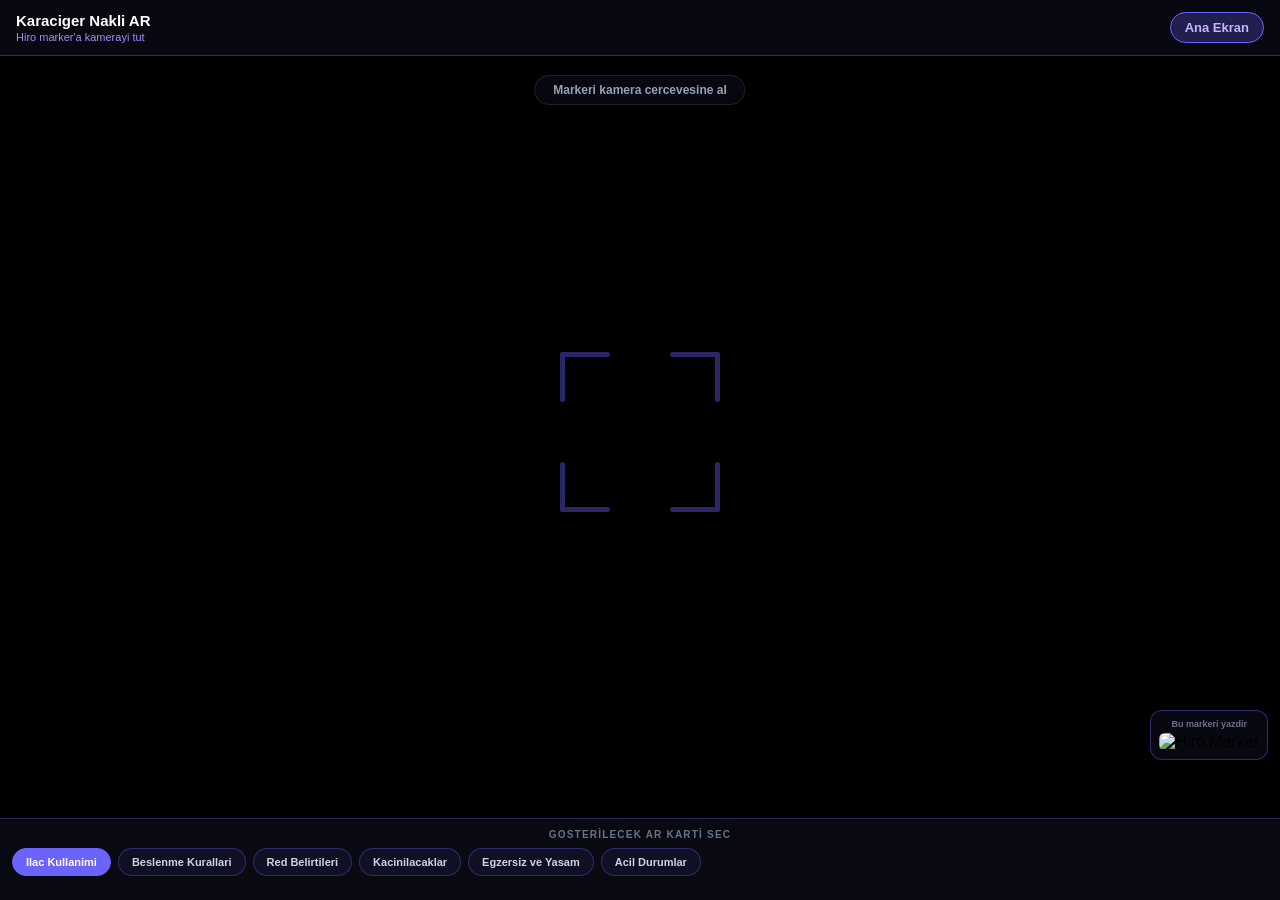
==== ar.html @ 5f437456 "AR: iOS renderer fix, trackingMethod:best" ====
<!DOCTYPE html>
<html lang="tr">
<head>
  <meta charset="UTF-8"/>
  <meta name="viewport" content="width=device-width, initial-scale=1"/>
  <title>LiveCare AR - Karaciger Nakli</title>
  <script src="https://aframe.io/releases/1.3.0/aframe.min.js"></script>
  <script src="https://raw.githack.com/AR-js-org/AR.js/3.4.5/aframe/build/aframe-ar.js"></script>
  <style>
    *{margin:0;padding:0;box-sizing:border-box;}
    body{overflow:hidden;font-family:'Segoe UI',sans-serif;background:#000;}
    #top-bar{position:fixed;top:0;left:0;width:100%;z-index:999;background:rgba(10,10,20,0.88);backdrop-filter:blur(10px);padding:12px 16px;display:flex;align-items:center;justify-content:space-between;border-bottom:1px solid rgba(108,99,255,0.4);}
    .top-title{color:#fff;font-size:15px;font-weight:800;}
    .top-sub{color:#a78bfa;font-size:11px;margin-top:2px;}
    #back-btn{background:rgba(108,99,255,0.25);border:1px solid #6c63ff;color:#c4b5fd;padding:7px 14px;border-radius:99px;font-size:13px;font-weight:700;cursor:pointer;text-decoration:none;}
    #card-bar{position:fixed;bottom:0;left:0;width:100%;z-index:999;background:rgba(10,10,20,0.92);backdrop-filter:blur(10px);border-top:1px solid rgba(108,99,255,0.3);padding:10px 12px 22px;}
    #card-bar-title{color:#64748b;font-size:10px;font-weight:800;text-transform:uppercase;letter-spacing:1.2px;text-align:center;margin-bottom:8px;}
    #card-btns{display:flex;gap:7px;overflow-x:auto;padding-bottom:2px;}
    #card-btns::-webkit-scrollbar{display:none;}
    .cbt{flex-shrink:0;padding:7px 13px;border-radius:99px;border:1.5px solid rgba(108,99,255,0.35);background:rgba(108,99,255,0.08);color:#cbd5e1;font-size:11px;font-weight:700;cursor:pointer;white-space:nowrap;transition:all 0.18s;}
    .cbt.active{background:#6c63ff;border-color:#6c63ff;color:#fff;}
    #crosshair{position:fixed;top:50%;left:50%;transform:translate(-50%,-60%);z-index:10;pointer-events:none;opacity:0.4;}
    #found-badge{position:fixed;top:75px;left:50%;transform:translateX(-50%);background:linear-gradient(135deg,#22c55e,#16a34a);color:#fff;padding:7px 20px;border-radius:99px;font-size:13px;font-weight:800;z-index:1000;display:none;box-shadow:0 4px 20px rgba(34,197,94,0.4);}
    #hint-text{position:fixed;top:75px;left:50%;transform:translateX(-50%);background:rgba(10,10,20,0.75);color:#94a3b8;padding:7px 18px;border-radius:99px;font-size:12px;font-weight:600;z-index:10;white-space:nowrap;border:1px solid rgba(255,255,255,0.1);}
    #marker-ref{position:fixed;bottom:140px;right:12px;z-index:999;background:rgba(10,10,20,0.85);border:1px solid rgba(108,99,255,0.4);border-radius:12px;padding:8px;text-align:center;}
    #marker-ref p{color:#64748b;font-size:9px;margin-bottom:4px;font-weight:700;}
    #marker-ref img{width:70px;height:70px;border-radius:6px;}
  </style>
</head>
<body>

<div id="top-bar">
  <div>
    <div class="top-title">Karaciger Nakli AR</div>
    <div class="top-sub">Hiro marker'a kamerayi tut</div>
  </div>
  <a href="index.html" id="back-btn">Ana Ekran</a>
</div>

<div id="found-badge">Marker Algilandi!</div>
<div id="hint-text">Markeri kamera cercevesine al</div>

<svg id="crosshair" width="180" height="180" viewBox="0 0 180 180">
  <rect x="10" y="10" width="50" height="5" rx="2.5" fill="#6c63ff"/>
  <rect x="10" y="10" width="5"  height="50" rx="2.5" fill="#6c63ff"/>
  <rect x="120" y="10" width="50" height="5" rx="2.5" fill="#6c63ff"/>
  <rect x="165" y="10" width="5"  height="50" rx="2.5" fill="#6c63ff"/>
  <rect x="10"  y="165" width="50" height="5" rx="2.5" fill="#6c63ff"/>
  <rect x="10"  y="120" width="5" height="50" rx="2.5" fill="#6c63ff"/>
  <rect x="120" y="165" width="50" height="5" rx="2.5" fill="#6c63ff"/>
  <rect x="165" y="120" width="5" height="50" rx="2.5" fill="#6c63ff"/>
</svg>

<!-- Marker referans gorseli -->
<div id="marker-ref">
  <p>Bu markeri yazdir</p>
  <img src="https://ar-js-org.github.io/AR.js/data/images/hiro.png" alt="Hiro Marker"/>
</div>

<div id="card-bar">
  <div id="card-bar-title">Gosterilecek AR karti sec</div>
  <div id="card-btns">
    <button class="cbt active" onclick="setCard(0)">Ilac Kullanimi</button>
    <button class="cbt"        onclick="setCard(1)">Beslenme Kurallari</button>
    <button class="cbt"        onclick="setCard(2)">Red Belirtileri</button>
    <button class="cbt"        onclick="setCard(3)">Kacinilacaklar</button>
    <button class="cbt"        onclick="setCard(4)">Egzersiz ve Yasam</button>
    <button class="cbt"        onclick="setCard(5)">Acil Durumlar</button>
  </div>
</div>

<a-scene
  embedded
  arjs="sourceType:webcam; debugUIEnabled:false; trackingMethod:best;"
  renderer="antialias:true; alpha:true;"
  vr-mode-ui="enabled:false"
  style="position:fixed;top:0;left:0;width:100%;height:100%;z-index:1;">

  <a-marker preset="hiro" id="hiroMarker">

    <a-plane id="bg" position="0 0.01 0" rotation="-90 0 0" width="3.4" height="2.2" color="#0a0a14" opacity="0.95" material="side:double"></a-plane>
    <a-plane id="hdr" position="0 0.02 0.75" rotation="-90 0 0" width="3.4" height="0.55" color="#6c63ff" opacity="1" material="side:double"></a-plane>

    <a-text id="t-title" value="ILAC KULLANIMI" position="0 0.1 0.75" rotation="-90 0 0" align="center" color="#ffffff" width="3.2" font="roboto"></a-text>
    <a-text id="t-l1" value="Immunsupresif ilaclarinizi her gun" position="0 0.1 0.28" rotation="-90 0 0" align="center" color="#e2e8f0" width="3" font="roboto"></a-text>
    <a-text id="t-l2" value="AYNI SAATTE ve AKSATMADAN alin." position="0 0.1 0.02" rotation="-90 0 0" align="center" color="#fbbf24" width="3" font="roboto"></a-text>
    <a-text id="t-l3" value="Takrolimus, Siklosporin, Mikofenolat:" position="0 0.1 -0.26" rotation="-90 0 0" align="center" color="#94a3b8" width="3" font="roboto"></a-text>
    <a-text id="t-l4" value="Atlanan doz organ reddine yol acar!" position="0 0.1 -0.52" rotation="-90 0 0" align="center" color="#a78bfa" width="3" font="roboto"></a-text>

    <a-plane id="status-box" position="0 0.02 -0.87" rotation="-90 0 0" width="2.8" height="0.38" color="#ef4444" opacity="0.9" material="side:double"></a-plane>
    <a-text id="t-status" value="ONEM DERECESI: KRITIK" position="0 0.1 -0.87" rotation="-90 0 0" align="center" color="#ffffff" width="2.6" font="roboto"></a-text>

    <a-plane position="0 0 0.5" rotation="-90 0 0" width="3.6" height="2.4" color="#6c63ff" opacity="0.06" material="side:double">
      <a-animation attribute="opacity" from="0.02" to="0.16" dur="1300" repeat="indefinite" direction="alternate"></a-animation>
    </a-plane>

  </a-marker>
  <a-entity camera></a-entity>
</a-scene>

<script>
const cards=[
  {title:'ILAC KULLANIMI',l1:'Immunsupresif ilaclarinizi her gun',l2:'AYNI SAATTE ve AKSATMADAN alin.',l3:'Takrolimus, Siklosporin, Mikofenolat:',l4:'Atlanan doz organ reddine yol acar!',status:'ONEM DERECESI: KRITIK',sc:'#ef4444',hc:'#6c63ff',l2c:'#fbbf24'},
  {title:'BESLENME KURALLARI',l1:'Sebze, meyve, tam tahil, az yagly protein.',l2:'GREYFURT KESINLIKLE YASAK! (ilac etkilesimi)',l3:'Alkol, cig yumurta, pastorize edilmemis',l4:'sut urunleri tuketilmemeli.',status:'SAGLIKLI BESLENME ZORUNLU',sc:'#f59e0b',hc:'#f59e0b',l2c:'#f87171'},
  {title:'RED BELIRTILERI',l1:'Ates 38C+, sararma, karyn agrisi,',l2:'siddetli yorgunluk ve idrar kararması.',l3:'Bu belirtiler organ reddinin isareti!',l4:'HEMEN doktorunuzu arayin!',status:'ACIL: 0850 255 9999',sc:'#ef4444',hc:'#dc2626',l2c:'#f87171'},
  {title:'KESINLIKLE KACINILACAKLAR',l1:'ALKOL: Nakledilen karacigeri tahrip eder.',l2:'SIGARA: Bagisiklik sistemini cokertir.',l3:'GREYFURT, cig et ve pastorize edilmemis',l4:'urunler, izinsiz bitki cayi yasak.',status:'BU KURALLARI ASLA IHLAL ETME',sc:'#ef4444',hc:'#7f1d1d',l2c:'#fbbf24'},
  {title:'EGZERSIZ VE YASAM',l1:'Doktor onayli hafif yuruyus yapabilirsin.',l2:'Gunluk 20-30 dk yuruyus idealdir.',l3:'Agir kaldirma ve yorucu spordan kacin.',l4:'Duzensiz uyku bagisiklik sistemini zorlar.',status:'AKTIF VE DUZENLI YAS',sc:'#22c55e',hc:'#10b981',l2c:'#6ee7b7'},
  {title:'ACIL DURUMLAR',l1:'38C+ ates / ani sararma / nefes darligi',l2:'=> HEMEN 112 veya nakil merkezini ara!',l3:'Ameliyat bolgesinde sislik, kirmizilik,',l4:'ani kilo artisi 2kg+/2gun tehlike isareti.',status:'ACIL: 112 | 0850 255 9999',sc:'#ef4444',hc:'#7f1d1d',l2c:'#f87171'}
];
function setCard(idx){
  document.querySelectorAll('.cbt').forEach((b,i)=>b.classList.toggle('active',i===idx));
  const c=cards[idx];
  document.getElementById('t-title').setAttribute('value',c.title);
  document.getElementById('t-l1').setAttribute('value',c.l1);
  document.getElementById('t-l2').setAttribute('value',c.l2);
  document.getElementById('t-l2').setAttribute('color',c.l2c);
  document.getElementById('t-l3').setAttribute('value',c.l3);
  document.getElementById('t-l4').setAttribute('value',c.l4);
  document.getElementById('t-status').setAttribute('value',c.status);
  document.getElementById('status-box').setAttribute('color',c.sc);
  document.getElementById('hdr').setAttribute('color',c.hc);
}
const marker=document.getElementById('hiroMarker');
const badge=document.getElementById('found-badge');
const hint=document.getElementById('hint-text');
marker.addEventListener('markerFound',()=>{
  badge.style.display='block';hint.style.display='none';
  if(navigator.vibrate)navigator.vibrate([60,30,60]);
  setTimeout(()=>{badge.style.display='none';},2200);
});
marker.addEventListener('markerLost',()=>{hint.style.display='block';});
</script>
</body>
</html>
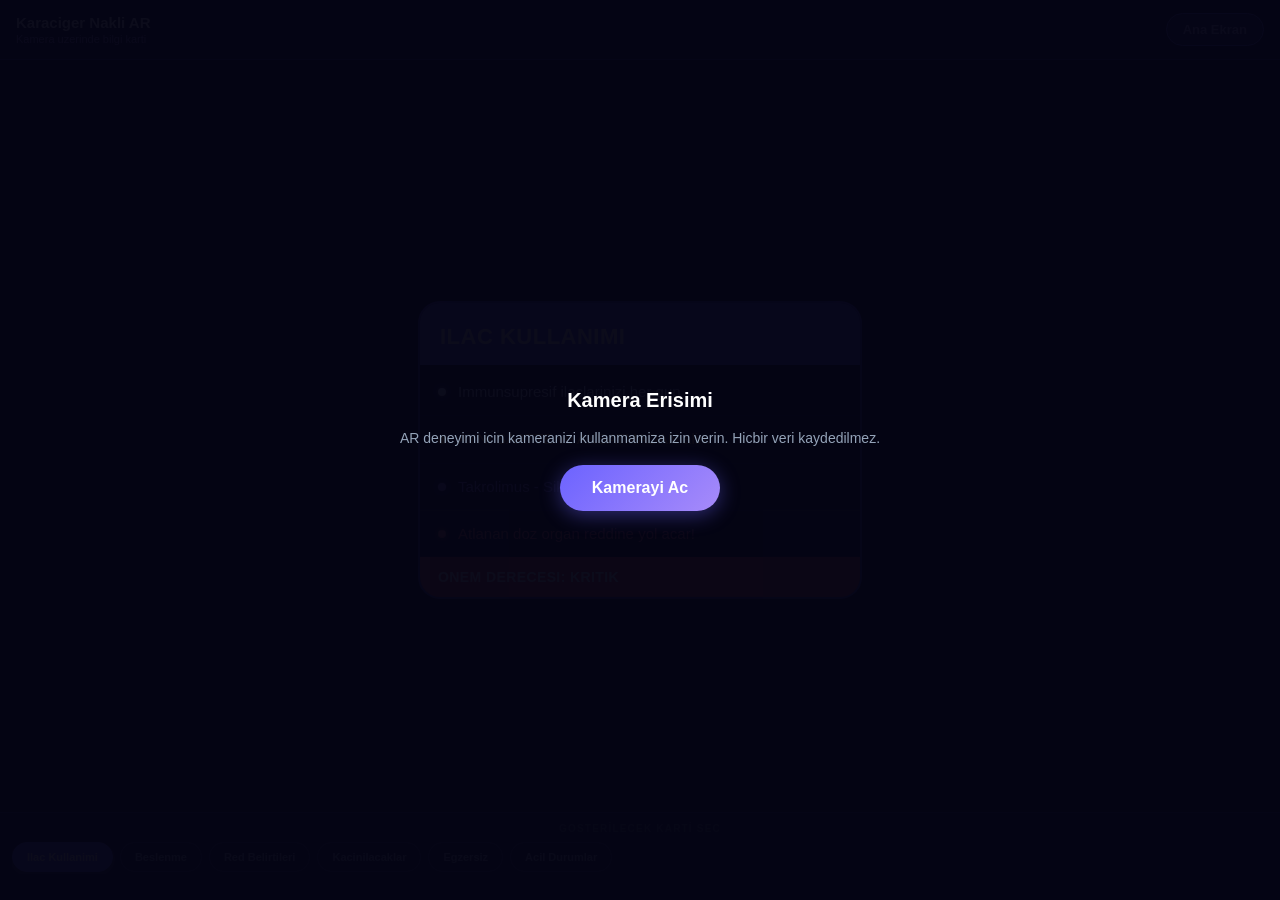
==== commit a0c8852a: "AR: A-Frame kaldirildi, kamera+HTML kart yaklasimi" ====
--- a/ar.html
+++ b/ar.html
@@ -2,133 +2,257 @@
 <html lang="tr">
 <head>
   <meta charset="UTF-8"/>
-  <meta name="viewport" content="width=device-width, initial-scale=1"/>
+  <meta name="viewport" content="width=device-width, initial-scale=1, user-scalable=no"/>
   <title>LiveCare AR - Karaciger Nakli</title>
-  <script src="https://aframe.io/releases/1.3.0/aframe.min.js"></script>
-  <script src="https://raw.githack.com/AR-js-org/AR.js/3.4.5/aframe/build/aframe-ar.js"></script>
   <style>
     *{margin:0;padding:0;box-sizing:border-box;}
-    body{overflow:hidden;font-family:'Segoe UI',sans-serif;background:#000;}
-    #top-bar{position:fixed;top:0;left:0;width:100%;z-index:999;background:rgba(10,10,20,0.88);backdrop-filter:blur(10px);padding:12px 16px;display:flex;align-items:center;justify-content:space-between;border-bottom:1px solid rgba(108,99,255,0.4);}
+    body{overflow:hidden;font-family:'Segoe UI',Arial,sans-serif;background:#000;height:100dvh;width:100vw;}
+
+    /* Kamera arka plan */
+    #video{position:fixed;top:0;left:0;width:100%;height:100%;object-fit:cover;z-index:0;}
+
+    /* Üst bar */
+    #top-bar{position:fixed;top:0;left:0;width:100%;z-index:99;background:rgba(5,5,20,0.82);backdrop-filter:blur(14px);padding:13px 16px;display:flex;align-items:center;justify-content:space-between;border-bottom:1px solid rgba(108,99,255,0.4);}
     .top-title{color:#fff;font-size:15px;font-weight:800;}
     .top-sub{color:#a78bfa;font-size:11px;margin-top:2px;}
-    #back-btn{background:rgba(108,99,255,0.25);border:1px solid #6c63ff;color:#c4b5fd;padding:7px 14px;border-radius:99px;font-size:13px;font-weight:700;cursor:pointer;text-decoration:none;}
-    #card-bar{position:fixed;bottom:0;left:0;width:100%;z-index:999;background:rgba(10,10,20,0.92);backdrop-filter:blur(10px);border-top:1px solid rgba(108,99,255,0.3);padding:10px 12px 22px;}
-    #card-bar-title{color:#64748b;font-size:10px;font-weight:800;text-transform:uppercase;letter-spacing:1.2px;text-align:center;margin-bottom:8px;}
+    #back-btn{background:rgba(108,99,255,0.28);border:1.5px solid #6c63ff;color:#c4b5fd;padding:8px 16px;border-radius:99px;font-size:13px;font-weight:700;cursor:pointer;text-decoration:none;}
+
+    /* Kart — orta ekranda yüzer */
+    #ar-card{
+      position:fixed;
+      top:50%;left:50%;
+      transform:translate(-50%,-50%);
+      z-index:10;
+      width:min(94vw,440px);
+      border-radius:20px;
+      overflow:hidden;
+      box-shadow:0 8px 48px rgba(0,0,0,0.7), 0 0 0 2px var(--hc,#6c63ff);
+      backdrop-filter:blur(2px);
+      animation:floatIn .35s cubic-bezier(.22,1,.36,1);
+    }
+    @keyframes floatIn{from{opacity:0;transform:translate(-50%,-46%)}to{opacity:1;transform:translate(-50%,-50%)}}
+
+    /* Header */
+    #card-header{
+      background:var(--hc,#6c63ff);
+      padding:18px 20px 16px;
+      position:relative;
+    }
+    #card-header::before{content:'';position:absolute;left:0;top:0;bottom:0;width:10px;background:rgba(255,255,255,0.22);}
+    #card-icon{font-size:28px;margin-bottom:4px;}
+    #card-title{color:#fff;font-size:22px;font-weight:900;letter-spacing:.5px;line-height:1.1;}
+
+    /* İçerik */
+    #card-body{background:rgba(7,7,26,0.97);padding:4px 0 0;}
+
+    .card-line{
+      display:flex;align-items:center;gap:12px;
+      padding:13px 18px;
+      border-bottom:1px solid rgba(255,255,255,0.05);
+    }
+    .card-line:last-child{border-bottom:none;}
+    .line-dot{width:8px;height:8px;border-radius:50%;flex-shrink:0;}
+    .line-text{font-size:15px;font-weight:500;line-height:1.35;}
+
+    /* Status banner */
+    #card-status{
+      background:var(--sc,#ef4444);
+      padding:12px 18px;
+      display:flex;align-items:center;gap:10px;
+    }
+    #card-status::before{content:'';width:10px;height:100%;position:absolute;left:0;background:rgba(255,255,255,0.2);}
+    #status-text{color:#fff;font-size:14px;font-weight:800;letter-spacing:.4px;}
+
+    /* Alt buton barı */
+    #card-bar{
+      position:fixed;bottom:0;left:0;width:100%;z-index:99;
+      background:rgba(5,5,20,0.92);backdrop-filter:blur(14px);
+      border-top:1px solid rgba(108,99,255,0.28);
+      padding:10px 12px 26px;
+    }
+    #card-bar-title{color:#475569;font-size:10px;font-weight:800;text-transform:uppercase;letter-spacing:1.2px;text-align:center;margin-bottom:8px;}
     #card-btns{display:flex;gap:7px;overflow-x:auto;padding-bottom:2px;}
     #card-btns::-webkit-scrollbar{display:none;}
-    .cbt{flex-shrink:0;padding:7px 13px;border-radius:99px;border:1.5px solid rgba(108,99,255,0.35);background:rgba(108,99,255,0.08);color:#cbd5e1;font-size:11px;font-weight:700;cursor:pointer;white-space:nowrap;transition:all 0.18s;}
-    .cbt.active{background:#6c63ff;border-color:#6c63ff;color:#fff;}
-    #crosshair{position:fixed;top:50%;left:50%;transform:translate(-50%,-60%);z-index:10;pointer-events:none;opacity:0.4;}
-    #found-badge{position:fixed;top:75px;left:50%;transform:translateX(-50%);background:linear-gradient(135deg,#22c55e,#16a34a);color:#fff;padding:7px 20px;border-radius:99px;font-size:13px;font-weight:800;z-index:1000;display:none;box-shadow:0 4px 20px rgba(34,197,94,0.4);}
-    #hint-text{position:fixed;top:75px;left:50%;transform:translateX(-50%);background:rgba(10,10,20,0.75);color:#94a3b8;padding:7px 18px;border-radius:99px;font-size:12px;font-weight:600;z-index:10;white-space:nowrap;border:1px solid rgba(255,255,255,0.1);}
-    #marker-ref{position:fixed;bottom:140px;right:12px;z-index:999;background:rgba(10,10,20,0.85);border:1px solid rgba(108,99,255,0.4);border-radius:12px;padding:8px;text-align:center;}
-    #marker-ref p{color:#64748b;font-size:9px;margin-bottom:4px;font-weight:700;}
-    #marker-ref img{width:70px;height:70px;border-radius:6px;}
+    .cbt{flex-shrink:0;padding:8px 14px;border-radius:99px;border:1.5px solid rgba(108,99,255,0.3);background:rgba(108,99,255,0.07);color:#94a3b8;font-size:11px;font-weight:700;cursor:pointer;white-space:nowrap;transition:all .18s;}
+    .cbt.active{background:#6c63ff;border-color:#6c63ff;color:#fff;box-shadow:0 2px 12px rgba(108,99,255,0.4);}
+
+    /* Kamera izin ekranı */
+    #cam-prompt{position:fixed;inset:0;z-index:200;background:rgba(5,5,20,0.97);display:flex;flex-direction:column;align-items:center;justify-content:center;gap:16px;padding:32px;}
+    #cam-prompt h2{color:#fff;font-size:20px;font-weight:800;text-align:center;}
+    #cam-prompt p{color:#94a3b8;font-size:14px;text-align:center;line-height:1.5;}
+    #cam-btn{background:linear-gradient(135deg,#6c63ff,#a78bfa);color:#fff;border:none;padding:14px 32px;border-radius:99px;font-size:16px;font-weight:800;cursor:pointer;box-shadow:0 4px 20px rgba(108,99,255,0.4);}
   </style>
 </head>
 <body>
 
+<video id="video" autoplay playsinline muted></video>
+
 <div id="top-bar">
   <div>
     <div class="top-title">Karaciger Nakli AR</div>
-    <div class="top-sub">Hiro marker'a kamerayi tut</div>
+    <div class="top-sub">Kamera uzerinde bilgi karti</div>
   </div>
   <a href="index.html" id="back-btn">Ana Ekran</a>
 </div>
 
-<div id="found-badge">Marker Algilandi!</div>
-<div id="hint-text">Markeri kamera cercevesine al</div>
-
-<svg id="crosshair" width="180" height="180" viewBox="0 0 180 180">
-  <rect x="10" y="10" width="50" height="5" rx="2.5" fill="#6c63ff"/>
-  <rect x="10" y="10" width="5"  height="50" rx="2.5" fill="#6c63ff"/>
-  <rect x="120" y="10" width="50" height="5" rx="2.5" fill="#6c63ff"/>
-  <rect x="165" y="10" width="5"  height="50" rx="2.5" fill="#6c63ff"/>
-  <rect x="10"  y="165" width="50" height="5" rx="2.5" fill="#6c63ff"/>
-  <rect x="10"  y="120" width="5" height="50" rx="2.5" fill="#6c63ff"/>
-  <rect x="120" y="165" width="50" height="5" rx="2.5" fill="#6c63ff"/>
-  <rect x="165" y="120" width="5" height="50" rx="2.5" fill="#6c63ff"/>
-</svg>
-
-<!-- Marker referans gorseli -->
-<div id="marker-ref">
-  <p>Bu markeri yazdir</p>
-  <img src="https://ar-js-org.github.io/AR.js/data/images/hiro.png" alt="Hiro Marker"/>
-</div>
-
+<!-- AR Bilgi Kartı -->
+<div id="ar-card">
+  <div id="card-header">
+    <div id="card-icon"></div>
+    <div id="card-title">ILAC KULLANIMI</div>
+  </div>
+  <div id="card-body">
+    <!-- JS ile doldurulacak -->
+  </div>
+  <div id="card-status" style="position:relative;">
+    <span id="status-text">ONEM DERECESI: KRITIK</span>
+  </div>
+</div>
+
+<!-- Alt buton barı -->
 <div id="card-bar">
-  <div id="card-bar-title">Gosterilecek AR karti sec</div>
+  <div id="card-bar-title">Gosterilecek karti sec</div>
   <div id="card-btns">
     <button class="cbt active" onclick="setCard(0)">Ilac Kullanimi</button>
-    <button class="cbt"        onclick="setCard(1)">Beslenme Kurallari</button>
+    <button class="cbt"        onclick="setCard(1)">Beslenme</button>
     <button class="cbt"        onclick="setCard(2)">Red Belirtileri</button>
     <button class="cbt"        onclick="setCard(3)">Kacinilacaklar</button>
-    <button class="cbt"        onclick="setCard(4)">Egzersiz ve Yasam</button>
+    <button class="cbt"        onclick="setCard(4)">Egzersiz</button>
     <button class="cbt"        onclick="setCard(5)">Acil Durumlar</button>
   </div>
 </div>
 
-<a-scene
-  embedded
-  arjs="sourceType:webcam; debugUIEnabled:false; trackingMethod:best;"
-  renderer="antialias:true; alpha:true;"
-  vr-mode-ui="enabled:false"
-  style="position:fixed;top:0;left:0;width:100%;height:100%;z-index:1;">
-
-  <a-marker preset="hiro" id="hiroMarker">
-
-    <a-plane id="bg" position="0 0.01 0" rotation="-90 0 0" width="3.4" height="2.2" color="#0a0a14" opacity="0.95" material="side:double"></a-plane>
-    <a-plane id="hdr" position="0 0.02 0.75" rotation="-90 0 0" width="3.4" height="0.55" color="#6c63ff" opacity="1" material="side:double"></a-plane>
-
-    <a-text id="t-title" value="ILAC KULLANIMI" position="0 0.1 0.75" rotation="-90 0 0" align="center" color="#ffffff" width="3.2" font="roboto"></a-text>
-    <a-text id="t-l1" value="Immunsupresif ilaclarinizi her gun" position="0 0.1 0.28" rotation="-90 0 0" align="center" color="#e2e8f0" width="3" font="roboto"></a-text>
-    <a-text id="t-l2" value="AYNI SAATTE ve AKSATMADAN alin." position="0 0.1 0.02" rotation="-90 0 0" align="center" color="#fbbf24" width="3" font="roboto"></a-text>
-    <a-text id="t-l3" value="Takrolimus, Siklosporin, Mikofenolat:" position="0 0.1 -0.26" rotation="-90 0 0" align="center" color="#94a3b8" width="3" font="roboto"></a-text>
-    <a-text id="t-l4" value="Atlanan doz organ reddine yol acar!" position="0 0.1 -0.52" rotation="-90 0 0" align="center" color="#a78bfa" width="3" font="roboto"></a-text>
-
-    <a-plane id="status-box" position="0 0.02 -0.87" rotation="-90 0 0" width="2.8" height="0.38" color="#ef4444" opacity="0.9" material="side:double"></a-plane>
-    <a-text id="t-status" value="ONEM DERECESI: KRITIK" position="0 0.1 -0.87" rotation="-90 0 0" align="center" color="#ffffff" width="2.6" font="roboto"></a-text>
-
-    <a-plane position="0 0 0.5" rotation="-90 0 0" width="3.6" height="2.4" color="#6c63ff" opacity="0.06" material="side:double">
-      <a-animation attribute="opacity" from="0.02" to="0.16" dur="1300" repeat="indefinite" direction="alternate"></a-animation>
-    </a-plane>
-
-  </a-marker>
-  <a-entity camera></a-entity>
-</a-scene>
+<!-- Kamera izin ekranı -->
+<div id="cam-prompt">
+  <h2>Kamera Erisimi</h2>
+  <p>AR deneyimi icin kameranizi kullanmamiza izin verin. Hicbir veri kaydedilmez.</p>
+  <button id="cam-btn" onclick="startCamera()">Kamerayi Ac</button>
+</div>
 
 <script>
-const cards=[
-  {title:'ILAC KULLANIMI',l1:'Immunsupresif ilaclarinizi her gun',l2:'AYNI SAATTE ve AKSATMADAN alin.',l3:'Takrolimus, Siklosporin, Mikofenolat:',l4:'Atlanan doz organ reddine yol acar!',status:'ONEM DERECESI: KRITIK',sc:'#ef4444',hc:'#6c63ff',l2c:'#fbbf24'},
-  {title:'BESLENME KURALLARI',l1:'Sebze, meyve, tam tahil, az yagly protein.',l2:'GREYFURT KESINLIKLE YASAK! (ilac etkilesimi)',l3:'Alkol, cig yumurta, pastorize edilmemis',l4:'sut urunleri tuketilmemeli.',status:'SAGLIKLI BESLENME ZORUNLU',sc:'#f59e0b',hc:'#f59e0b',l2c:'#f87171'},
-  {title:'RED BELIRTILERI',l1:'Ates 38C+, sararma, karyn agrisi,',l2:'siddetli yorgunluk ve idrar kararması.',l3:'Bu belirtiler organ reddinin isareti!',l4:'HEMEN doktorunuzu arayin!',status:'ACIL: 0850 255 9999',sc:'#ef4444',hc:'#dc2626',l2c:'#f87171'},
-  {title:'KESINLIKLE KACINILACAKLAR',l1:'ALKOL: Nakledilen karacigeri tahrip eder.',l2:'SIGARA: Bagisiklik sistemini cokertir.',l3:'GREYFURT, cig et ve pastorize edilmemis',l4:'urunler, izinsiz bitki cayi yasak.',status:'BU KURALLARI ASLA IHLAL ETME',sc:'#ef4444',hc:'#7f1d1d',l2c:'#fbbf24'},
-  {title:'EGZERSIZ VE YASAM',l1:'Doktor onayli hafif yuruyus yapabilirsin.',l2:'Gunluk 20-30 dk yuruyus idealdir.',l3:'Agir kaldirma ve yorucu spordan kacin.',l4:'Duzensiz uyku bagisiklik sistemini zorlar.',status:'AKTIF VE DUZENLI YAS',sc:'#22c55e',hc:'#10b981',l2c:'#6ee7b7'},
-  {title:'ACIL DURUMLAR',l1:'38C+ ates / ani sararma / nefes darligi',l2:'=> HEMEN 112 veya nakil merkezini ara!',l3:'Ameliyat bolgesinde sislik, kirmizilik,',l4:'ani kilo artisi 2kg+/2gun tehlike isareti.',status:'ACIL: 112 | 0850 255 9999',sc:'#ef4444',hc:'#7f1d1d',l2c:'#f87171'}
+const cards = [
+  {
+    title: 'ILAC KULLANIMI',
+    icon: '',
+    hc: '#6c63ff', sc: '#ef4444',
+    lines: [
+      {text: 'Immunsupresif ilaclarinizi her gun', color: '#e2e8f0'},
+      {text: 'AYNI SAATTE ve AKSATMADAN alin.', color: '#fbbf24'},
+      {text: 'Takrolimus - Siklosporin - Mikofenolat', color: '#a78bfa'},
+      {text: 'Atlanan doz organ reddine yol acar!', color: '#f87171'},
+    ],
+    status: 'ONEM DERECESI: KRITIK',
+  },
+  {
+    title: 'BESLENME KURALLARI',
+    icon: '',
+    hc: '#d97706', sc: '#b45309',
+    lines: [
+      {text: 'Sebze, meyve, tam tahil, az yagly protein.', color: '#e2e8f0'},
+      {text: 'GREYFURT KESINLIKLE YASAK!', color: '#f87171'},
+      {text: 'Alkol ve cig et kesinlikle tuketme.', color: '#fbbf24'},
+      {text: 'Pastorize edilmemis sut urunleri yasak.', color: '#94a3b8'},
+    ],
+    status: 'SAGLIKLI BESLENME ZORUNLU',
+  },
+  {
+    title: 'RED BELIRTILERI',
+    icon: '',
+    hc: '#dc2626', sc: '#b91c1c',
+    lines: [
+      {text: 'Ates 38C+, sararma, karin agrisi,', color: '#fca5a5'},
+      {text: 'siddetli yorgunluk, idrar kararması.', color: '#f87171'},
+      {text: 'Bu belirtiler organ reddinin isareti!', color: '#fbbf24'},
+      {text: 'HEMEN doktorunuzu arayin!', color: '#ff6b6b'},
+    ],
+    status: 'ACIL: 0850 255 9999',
+  },
+  {
+    title: 'KACINILACAKLAR',
+    icon: '',
+    hc: '#7f1d1d', sc: '#991b1b',
+    lines: [
+      {text: 'ALKOL: Nakledilen karacigeri tahrip eder.', color: '#f87171'},
+      {text: 'SIGARA: Bagisiklik sistemini cokertir.', color: '#fbbf24'},
+      {text: 'GREYFURT ve cig et kesinlikle yasak.', color: '#fca5a5'},
+      {text: 'Izinsiz bitki cayi ve takviye alma.', color: '#94a3b8'},
+    ],
+    status: 'BU KURALLARI ASLA IHLAL ETME',
+  },
+  {
+    title: 'EGZERSIZ VE YASAM',
+    icon: '',
+    hc: '#047857', sc: '#059669',
+    lines: [
+      {text: 'Doktor onayli hafif yuruyus yap.', color: '#e2e8f0'},
+      {text: 'Gunluk 20-30 dk yuruyus idealdir.', color: '#6ee7b7'},
+      {text: 'Agir kaldirma ve yorucu spordan kacin.', color: '#94a3b8'},
+      {text: 'Duzensiz uyku bagisiklik sistemini zorlar.', color: '#fbbf24'},
+    ],
+    status: 'AKTIF VE DUZENLI YAS',
+  },
+  {
+    title: 'ACIL DURUMLAR',
+    icon: '',
+    hc: '#7f1d1d', sc: '#ef4444',
+    lines: [
+      {text: '38C+ ates / ani sararma / nefes darligi', color: '#f87171'},
+      {text: '=> HEMEN 112 veya nakil merkezini ara!', color: '#fbbf24'},
+      {text: 'Ameliyat bolgesinde sislik, kirmizilik,', color: '#fca5a5'},
+      {text: 'Ani kilo artisi 2kg+/2gun tehlike isareti.', color: '#e2e8f0'},
+    ],
+    status: 'ACIL: 112  |  0850 255 9999',
+  },
 ];
-function setCard(idx){
+
+function setCard(idx) {
   document.querySelectorAll('.cbt').forEach((b,i)=>b.classList.toggle('active',i===idx));
-  const c=cards[idx];
-  document.getElementById('t-title').setAttribute('value',c.title);
-  document.getElementById('t-l1').setAttribute('value',c.l1);
-  document.getElementById('t-l2').setAttribute('value',c.l2);
-  document.getElementById('t-l2').setAttribute('color',c.l2c);
-  document.getElementById('t-l3').setAttribute('value',c.l3);
-  document.getElementById('t-l4').setAttribute('value',c.l4);
-  document.getElementById('t-status').setAttribute('value',c.status);
-  document.getElementById('status-box').setAttribute('color',c.sc);
-  document.getElementById('hdr').setAttribute('color',c.hc);
+  const c = cards[idx];
+
+  // CSS değişkenlerini güncelle
+  document.getElementById('ar-card').style.setProperty('--hc', c.hc);
+  document.getElementById('ar-card').style.setProperty('--sc', c.sc);
+  document.getElementById('card-header').style.background = c.hc;
+  document.getElementById('card-status').style.background = c.sc;
+
+  document.getElementById('card-icon').textContent  = c.icon;
+  document.getElementById('card-title').textContent = c.title;
+  document.getElementById('status-text').textContent = c.status;
+
+  // Satırları oluştur
+  const body = document.getElementById('card-body');
+  body.innerHTML = c.lines.map(l => `
+    <div class="card-line">
+      <div class="line-dot" style="background:${l.color};box-shadow:0 0 6px ${l.color}88;"></div>
+      <div class="line-text" style="color:${l.color};">${l.text}</div>
+    </div>
+  `).join('');
+
+  // Animasyon tekrarla
+  const card = document.getElementById('ar-card');
+  card.style.animation = 'none';
+  card.offsetHeight;
+  card.style.animation = 'floatIn .3s cubic-bezier(.22,1,.36,1)';
 }
-const marker=document.getElementById('hiroMarker');
-const badge=document.getElementById('found-badge');
-const hint=document.getElementById('hint-text');
-marker.addEventListener('markerFound',()=>{
-  badge.style.display='block';hint.style.display='none';
-  if(navigator.vibrate)navigator.vibrate([60,30,60]);
-  setTimeout(()=>{badge.style.display='none';},2200);
-});
-marker.addEventListener('markerLost',()=>{hint.style.display='block';});
+
+// Kamera aç
+async function startCamera() {
+  try {
+    const stream = await navigator.mediaDevices.getUserMedia({
+      video: { facingMode: 'environment', width:{ideal:1280}, height:{ideal:720} },
+      audio: false
+    });
+    document.getElementById('video').srcObject = stream;
+    document.getElementById('cam-prompt').style.display = 'none';
+  } catch(e) {
+    // Kamera yoksa sadece prompt'u kapat, koyu arka planla devam et
+    document.getElementById('cam-prompt').style.display = 'none';
+    document.body.style.background = '#07071a';
+  }
+}
+
+// Başlangıçta ilk kartı yükle
+setCard(0);
 </script>
 </body>
 </html>
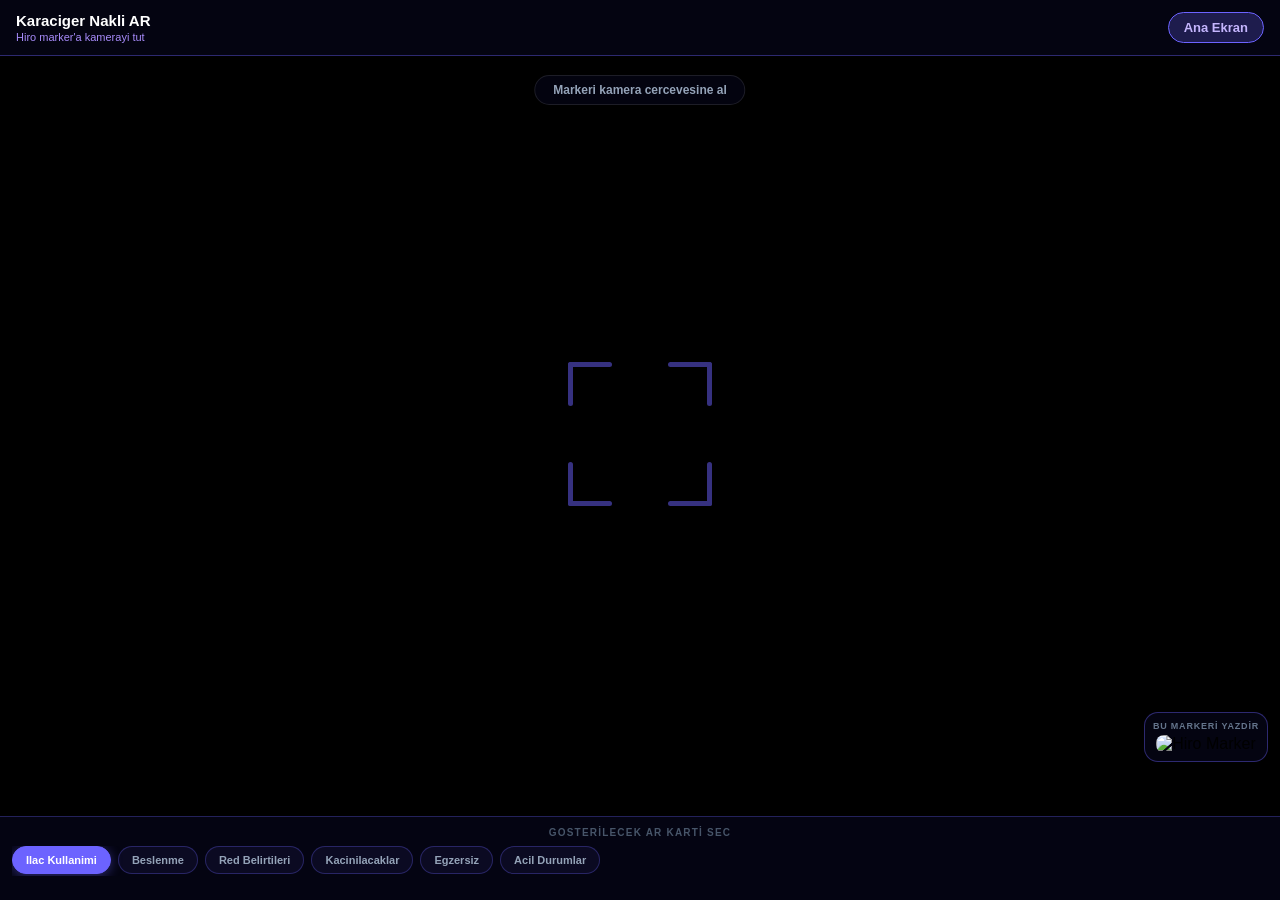
==== commit 8ae71d83: "AR: Hiro marker geri dondu, canvas texture net metin" ====
--- a/ar.html
+++ b/ar.html
@@ -2,116 +2,68 @@
 <html lang="tr">
 <head>
   <meta charset="UTF-8"/>
-  <meta name="viewport" content="width=device-width, initial-scale=1, user-scalable=no"/>
+  <meta name="viewport" content="width=device-width, initial-scale=1"/>
   <title>LiveCare AR - Karaciger Nakli</title>
+  <script src="https://aframe.io/releases/1.3.0/aframe.min.js"></script>
+  <script src="https://raw.githack.com/AR-js-org/AR.js/3.4.5/aframe/build/aframe-ar.js"></script>
   <style>
     *{margin:0;padding:0;box-sizing:border-box;}
-    body{overflow:hidden;font-family:'Segoe UI',Arial,sans-serif;background:#000;height:100dvh;width:100vw;}
-
-    /* Kamera arka plan */
-    #video{position:fixed;top:0;left:0;width:100%;height:100%;object-fit:cover;z-index:0;}
-
-    /* Üst bar */
-    #top-bar{position:fixed;top:0;left:0;width:100%;z-index:99;background:rgba(5,5,20,0.82);backdrop-filter:blur(14px);padding:13px 16px;display:flex;align-items:center;justify-content:space-between;border-bottom:1px solid rgba(108,99,255,0.4);}
+    body{overflow:hidden;font-family:'Segoe UI',sans-serif;background:#000;}
+    #top-bar{position:fixed;top:0;left:0;width:100%;z-index:999;background:rgba(5,5,20,0.85);backdrop-filter:blur(12px);padding:12px 16px;display:flex;align-items:center;justify-content:space-between;border-bottom:1px solid rgba(108,99,255,0.4);}
     .top-title{color:#fff;font-size:15px;font-weight:800;}
     .top-sub{color:#a78bfa;font-size:11px;margin-top:2px;}
-    #back-btn{background:rgba(108,99,255,0.28);border:1.5px solid #6c63ff;color:#c4b5fd;padding:8px 16px;border-radius:99px;font-size:13px;font-weight:700;cursor:pointer;text-decoration:none;}
-
-    /* Kart — orta ekranda yüzer */
-    #ar-card{
-      position:fixed;
-      top:50%;left:50%;
-      transform:translate(-50%,-50%);
-      z-index:10;
-      width:min(94vw,440px);
-      border-radius:20px;
-      overflow:hidden;
-      box-shadow:0 8px 48px rgba(0,0,0,0.7), 0 0 0 2px var(--hc,#6c63ff);
-      backdrop-filter:blur(2px);
-      animation:floatIn .35s cubic-bezier(.22,1,.36,1);
-    }
-    @keyframes floatIn{from{opacity:0;transform:translate(-50%,-46%)}to{opacity:1;transform:translate(-50%,-50%)}}
-
-    /* Header */
-    #card-header{
-      background:var(--hc,#6c63ff);
-      padding:18px 20px 16px;
-      position:relative;
-    }
-    #card-header::before{content:'';position:absolute;left:0;top:0;bottom:0;width:10px;background:rgba(255,255,255,0.22);}
-    #card-icon{font-size:28px;margin-bottom:4px;}
-    #card-title{color:#fff;font-size:22px;font-weight:900;letter-spacing:.5px;line-height:1.1;}
-
-    /* İçerik */
-    #card-body{background:rgba(7,7,26,0.97);padding:4px 0 0;}
-
-    .card-line{
-      display:flex;align-items:center;gap:12px;
-      padding:13px 18px;
-      border-bottom:1px solid rgba(255,255,255,0.05);
-    }
-    .card-line:last-child{border-bottom:none;}
-    .line-dot{width:8px;height:8px;border-radius:50%;flex-shrink:0;}
-    .line-text{font-size:15px;font-weight:500;line-height:1.35;}
-
-    /* Status banner */
-    #card-status{
-      background:var(--sc,#ef4444);
-      padding:12px 18px;
-      display:flex;align-items:center;gap:10px;
-    }
-    #card-status::before{content:'';width:10px;height:100%;position:absolute;left:0;background:rgba(255,255,255,0.2);}
-    #status-text{color:#fff;font-size:14px;font-weight:800;letter-spacing:.4px;}
-
-    /* Alt buton barı */
-    #card-bar{
-      position:fixed;bottom:0;left:0;width:100%;z-index:99;
-      background:rgba(5,5,20,0.92);backdrop-filter:blur(14px);
-      border-top:1px solid rgba(108,99,255,0.28);
-      padding:10px 12px 26px;
-    }
+    #back-btn{background:rgba(108,99,255,0.25);border:1.5px solid #6c63ff;color:#c4b5fd;padding:7px 15px;border-radius:99px;font-size:13px;font-weight:700;cursor:pointer;text-decoration:none;}
+    #card-bar{position:fixed;bottom:0;left:0;width:100%;z-index:999;background:rgba(5,5,20,0.92);backdrop-filter:blur(12px);border-top:1px solid rgba(108,99,255,0.3);padding:10px 12px 24px;}
     #card-bar-title{color:#475569;font-size:10px;font-weight:800;text-transform:uppercase;letter-spacing:1.2px;text-align:center;margin-bottom:8px;}
     #card-btns{display:flex;gap:7px;overflow-x:auto;padding-bottom:2px;}
     #card-btns::-webkit-scrollbar{display:none;}
-    .cbt{flex-shrink:0;padding:8px 14px;border-radius:99px;border:1.5px solid rgba(108,99,255,0.3);background:rgba(108,99,255,0.07);color:#94a3b8;font-size:11px;font-weight:700;cursor:pointer;white-space:nowrap;transition:all .18s;}
+    .cbt{flex-shrink:0;padding:7px 13px;border-radius:99px;border:1.5px solid rgba(108,99,255,0.3);background:rgba(108,99,255,0.07);color:#94a3b8;font-size:11px;font-weight:700;cursor:pointer;white-space:nowrap;transition:all .18s;}
     .cbt.active{background:#6c63ff;border-color:#6c63ff;color:#fff;box-shadow:0 2px 12px rgba(108,99,255,0.4);}
 
-    /* Kamera izin ekranı */
-    #cam-prompt{position:fixed;inset:0;z-index:200;background:rgba(5,5,20,0.97);display:flex;flex-direction:column;align-items:center;justify-content:center;gap:16px;padding:32px;}
-    #cam-prompt h2{color:#fff;font-size:20px;font-weight:800;text-align:center;}
-    #cam-prompt p{color:#94a3b8;font-size:14px;text-align:center;line-height:1.5;}
-    #cam-btn{background:linear-gradient(135deg,#6c63ff,#a78bfa);color:#fff;border:none;padding:14px 32px;border-radius:99px;font-size:16px;font-weight:800;cursor:pointer;box-shadow:0 4px 20px rgba(108,99,255,0.4);}
+    /* Crosshair */
+    #crosshair{position:fixed;top:50%;left:50%;transform:translate(-50%,-60%);z-index:10;pointer-events:none;opacity:0.5;}
+
+    /* Marker bulundu rozeti */
+    #found-badge{position:fixed;top:75px;left:50%;transform:translateX(-50%);background:linear-gradient(135deg,#22c55e,#16a34a);color:#fff;padding:8px 22px;border-radius:99px;font-size:13px;font-weight:800;z-index:1000;display:none;box-shadow:0 4px 20px rgba(34,197,94,0.4);}
+    #hint-text{position:fixed;top:75px;left:50%;transform:translateX(-50%);background:rgba(5,5,20,0.78);color:#94a3b8;padding:7px 18px;border-radius:99px;font-size:12px;font-weight:600;z-index:10;white-space:nowrap;border:1px solid rgba(255,255,255,0.1);}
+
+    /* Marker referans görseli */
+    #marker-ref{position:fixed;bottom:138px;right:12px;z-index:999;background:rgba(5,5,20,0.88);border:1px solid rgba(108,99,255,0.4);border-radius:14px;padding:8px;text-align:center;}
+    #marker-ref p{color:#64748b;font-size:9px;margin-bottom:4px;font-weight:700;text-transform:uppercase;letter-spacing:.8px;}
+    #marker-ref img{width:72px;height:72px;border-radius:8px;}
   </style>
 </head>
 <body>
 
-<video id="video" autoplay playsinline muted></video>
-
 <div id="top-bar">
   <div>
     <div class="top-title">Karaciger Nakli AR</div>
-    <div class="top-sub">Kamera uzerinde bilgi karti</div>
+    <div class="top-sub">Hiro marker'a kamerayi tut</div>
   </div>
   <a href="index.html" id="back-btn">Ana Ekran</a>
 </div>
 
-<!-- AR Bilgi Kartı -->
-<div id="ar-card">
-  <div id="card-header">
-    <div id="card-icon"></div>
-    <div id="card-title">ILAC KULLANIMI</div>
-  </div>
-  <div id="card-body">
-    <!-- JS ile doldurulacak -->
-  </div>
-  <div id="card-status" style="position:relative;">
-    <span id="status-text">ONEM DERECESI: KRITIK</span>
-  </div>
+<div id="found-badge">Marker Algilandi!</div>
+<div id="hint-text">Markeri kamera cercevesine al</div>
+
+<svg id="crosshair" width="160" height="160" viewBox="0 0 160 160">
+  <rect x="8" y="8" width="44" height="5" rx="2.5" fill="#6c63ff"/>
+  <rect x="8" y="8" width="5" height="44" rx="2.5" fill="#6c63ff"/>
+  <rect x="108" y="8" width="44" height="5" rx="2.5" fill="#6c63ff"/>
+  <rect x="147" y="8" width="5" height="44" rx="2.5" fill="#6c63ff"/>
+  <rect x="8" y="147" width="44" height="5" rx="2.5" fill="#6c63ff"/>
+  <rect x="8" y="108" width="5" height="44" rx="2.5" fill="#6c63ff"/>
+  <rect x="108" y="147" width="44" height="5" rx="2.5" fill="#6c63ff"/>
+  <rect x="147" y="108" width="5" height="44" rx="2.5" fill="#6c63ff"/>
+</svg>
+
+<div id="marker-ref">
+  <p>Bu markeri yazdir</p>
+  <img src="https://ar-js-org.github.io/AR.js/data/images/hiro.png" alt="Hiro Marker"/>
 </div>
 
-<!-- Alt buton barı -->
 <div id="card-bar">
-  <div id="card-bar-title">Gosterilecek karti sec</div>
+  <div id="card-bar-title">Gosterilecek AR Karti Sec</div>
   <div id="card-btns">
     <button class="cbt active" onclick="setCard(0)">Ilac Kullanimi</button>
     <button class="cbt"        onclick="setCard(1)">Beslenme</button>
@@ -122,46 +74,72 @@
   </div>
 </div>
 
-<!-- Kamera izin ekranı -->
-<div id="cam-prompt">
-  <h2>Kamera Erisimi</h2>
-  <p>AR deneyimi icin kameranizi kullanmamiza izin verin. Hicbir veri kaydedilmez.</p>
-  <button id="cam-btn" onclick="startCamera()">Kamerayi Ac</button>
-</div>
+<a-scene
+  embedded
+  arjs="sourceType:webcam; debugUIEnabled:false; trackingMethod:best; detectionMode:mono_and_matrix; matrixCodeType:3x3;"
+  renderer="antialias:true; alpha:true; logarithmicDepthBuffer:false;"
+  vr-mode-ui="enabled:false"
+  style="position:fixed;top:0;left:0;width:100%;height:100%;z-index:1;">
+
+  <a-assets>
+    <canvas id="arCanvas" width="1024" height="680"></canvas>
+  </a-assets>
+
+  <a-marker preset="hiro" id="hiroMarker" raycaster="objects:.clickable" emitevents="true" cursor="fuse:false;rayOrigin:mouse">
+    <!-- Hafif yukseltilmis platform -->
+    <a-plane position="0 0.002 0" rotation="-90 0 0"
+      width="4.2" height="2.8"
+      color="#07071a" opacity="0.97"
+      material="side:double">
+    </a-plane>
+    <!-- Renkli kenar cerceve -->
+    <a-plane id="borderPlane" position="0 0.004 0" rotation="-90 0 0"
+      width="4.2" height="2.8"
+      color="#6c63ff" opacity="0"
+      material="side:double; transparent:true;">
+    </a-plane>
+    <!-- Kart texture (canvas ile ciziyor) -->
+    <a-plane id="cardPlane"
+      position="0 0.01 0"
+      rotation="-90 0 0"
+      width="4.0" height="2.68"
+      material="src:#arCanvas; transparent:true; side:double; npot:true;">
+    </a-plane>
+  </a-marker>
+
+  <a-entity camera></a-entity>
+</a-scene>
 
 <script>
 const cards = [
   {
     title: 'ILAC KULLANIMI',
-    icon: '',
     hc: '#6c63ff', sc: '#ef4444',
     lines: [
-      {text: 'Immunsupresif ilaclarinizi her gun', color: '#e2e8f0'},
-      {text: 'AYNI SAATTE ve AKSATMADAN alin.', color: '#fbbf24'},
+      {text: 'Immunsupresif ilaclarinizi her gun alin', color: '#e2e8f0'},
+      {text: 'AYNI SAATTE ve AKSATMADAN kullanin!', color: '#fbbf24'},
       {text: 'Takrolimus - Siklosporin - Mikofenolat', color: '#a78bfa'},
-      {text: 'Atlanan doz organ reddine yol acar!', color: '#f87171'},
+      {text: 'Atlanan tek doz organ reddine yol acar!', color: '#f87171'},
     ],
     status: 'ONEM DERECESI: KRITIK',
   },
   {
     title: 'BESLENME KURALLARI',
-    icon: '',
     hc: '#d97706', sc: '#b45309',
     lines: [
-      {text: 'Sebze, meyve, tam tahil, az yagly protein.', color: '#e2e8f0'},
+      {text: 'Sebze, meyve, tam tahil, az yagly protein', color: '#e2e8f0'},
       {text: 'GREYFURT KESINLIKLE YASAK!', color: '#f87171'},
-      {text: 'Alkol ve cig et kesinlikle tuketme.', color: '#fbbf24'},
-      {text: 'Pastorize edilmemis sut urunleri yasak.', color: '#94a3b8'},
+      {text: 'Alkol ve cig et kesinlikle tuketme', color: '#fbbf24'},
+      {text: 'Pastorize edilmemis sut urunleri yasak', color: '#94a3b8'},
     ],
     status: 'SAGLIKLI BESLENME ZORUNLU',
   },
   {
     title: 'RED BELIRTILERI',
-    icon: '',
     hc: '#dc2626', sc: '#b91c1c',
     lines: [
-      {text: 'Ates 38C+, sararma, karin agrisi,', color: '#fca5a5'},
-      {text: 'siddetli yorgunluk, idrar kararması.', color: '#f87171'},
+      {text: 'Ates 38C+, sararma, karin agrisi', color: '#fca5a5'},
+      {text: 'Siddetli yorgunluk, idrar kararması', color: '#f87171'},
       {text: 'Bu belirtiler organ reddinin isareti!', color: '#fbbf24'},
       {text: 'HEMEN doktorunuzu arayin!', color: '#ff6b6b'},
     ],
@@ -169,90 +147,200 @@
   },
   {
     title: 'KACINILACAKLAR',
-    icon: '',
     hc: '#7f1d1d', sc: '#991b1b',
     lines: [
-      {text: 'ALKOL: Nakledilen karacigeri tahrip eder.', color: '#f87171'},
-      {text: 'SIGARA: Bagisiklik sistemini cokertir.', color: '#fbbf24'},
-      {text: 'GREYFURT ve cig et kesinlikle yasak.', color: '#fca5a5'},
-      {text: 'Izinsiz bitki cayi ve takviye alma.', color: '#94a3b8'},
+      {text: 'ALKOL: Nakledilen karacigeri tahrip eder', color: '#f87171'},
+      {text: 'SIGARA: Bagisiklik sistemini cokertir', color: '#fbbf24'},
+      {text: 'GREYFURT ve cig et kesinlikle yasak', color: '#fca5a5'},
+      {text: 'Izinsiz bitki cayi ve takviye alma!', color: '#94a3b8'},
     ],
     status: 'BU KURALLARI ASLA IHLAL ETME',
   },
   {
     title: 'EGZERSIZ VE YASAM',
-    icon: '',
     hc: '#047857', sc: '#059669',
     lines: [
-      {text: 'Doktor onayli hafif yuruyus yap.', color: '#e2e8f0'},
-      {text: 'Gunluk 20-30 dk yuruyus idealdir.', color: '#6ee7b7'},
-      {text: 'Agir kaldirma ve yorucu spordan kacin.', color: '#94a3b8'},
-      {text: 'Duzensiz uyku bagisiklik sistemini zorlar.', color: '#fbbf24'},
+      {text: 'Doktor onayli hafif yuruyus yapabilirsin', color: '#e2e8f0'},
+      {text: 'Gunluk 20-30 dk yuruyus idealdir', color: '#6ee7b7'},
+      {text: 'Agir kaldirma ve yorucu spordan kacin', color: '#94a3b8'},
+      {text: 'Duzensiz uyku bagisiklik sistemini zorlar', color: '#fbbf24'},
     ],
     status: 'AKTIF VE DUZENLI YAS',
   },
   {
     title: 'ACIL DURUMLAR',
-    icon: '',
     hc: '#7f1d1d', sc: '#ef4444',
     lines: [
       {text: '38C+ ates / ani sararma / nefes darligi', color: '#f87171'},
       {text: '=> HEMEN 112 veya nakil merkezini ara!', color: '#fbbf24'},
-      {text: 'Ameliyat bolgesinde sislik, kirmizilik,', color: '#fca5a5'},
-      {text: 'Ani kilo artisi 2kg+/2gun tehlike isareti.', color: '#e2e8f0'},
+      {text: 'Ameliyat bolgesinde sislik, kirmizilik', color: '#fca5a5'},
+      {text: 'Ani kilo artisi 2kg+/2gun tehlike isareti', color: '#e2e8f0'},
     ],
     status: 'ACIL: 112  |  0850 255 9999',
   },
 ];
 
-function setCard(idx) {
-  document.querySelectorAll('.cbt').forEach((b,i)=>b.classList.toggle('active',i===idx));
-  const c = cards[idx];
-
-  // CSS değişkenlerini güncelle
-  document.getElementById('ar-card').style.setProperty('--hc', c.hc);
-  document.getElementById('ar-card').style.setProperty('--sc', c.sc);
-  document.getElementById('card-header').style.background = c.hc;
-  document.getElementById('card-status').style.background = c.sc;
-
-  document.getElementById('card-icon').textContent  = c.icon;
-  document.getElementById('card-title').textContent = c.title;
-  document.getElementById('status-text').textContent = c.status;
-
-  // Satırları oluştur
-  const body = document.getElementById('card-body');
-  body.innerHTML = c.lines.map(l => `
-    <div class="card-line">
-      <div class="line-dot" style="background:${l.color};box-shadow:0 0 6px ${l.color}88;"></div>
-      <div class="line-text" style="color:${l.color};">${l.text}</div>
-    </div>
-  `).join('');
-
-  // Animasyon tekrarla
-  const card = document.getElementById('ar-card');
-  card.style.animation = 'none';
-  card.offsetHeight;
-  card.style.animation = 'floatIn .3s cubic-bezier(.22,1,.36,1)';
+const W = 1024, H = 680;
+const canvas = document.getElementById('arCanvas');
+const ctx = canvas.getContext('2d');
+
+function roundRect(c, x, y, w, h, r) {
+  c.beginPath();
+  c.moveTo(x+r,y); c.lineTo(x+w-r,y);
+  c.quadraticCurveTo(x+w,y,x+w,y+r);
+  c.lineTo(x+w,y+h-r); c.quadraticCurveTo(x+w,y+h,x+w-r,y+h);
+  c.lineTo(x+r,y+h); c.quadraticCurveTo(x,y+h,x,y+h-r);
+  c.lineTo(x,y+r); c.quadraticCurveTo(x,y,x+r,y);
+  c.closePath();
 }
 
-// Kamera aç
-async function startCamera() {
-  try {
-    const stream = await navigator.mediaDevices.getUserMedia({
-      video: { facingMode: 'environment', width:{ideal:1280}, height:{ideal:720} },
-      audio: false
-    });
-    document.getElementById('video').srcObject = stream;
-    document.getElementById('cam-prompt').style.display = 'none';
-  } catch(e) {
-    // Kamera yoksa sadece prompt'u kapat, koyu arka planla devam et
-    document.getElementById('cam-prompt').style.display = 'none';
-    document.body.style.background = '#07071a';
+function drawCard(card) {
+  ctx.clearRect(0, 0, W, H);
+
+  // Arka plan
+  roundRect(ctx, 0, 0, W, H, 26);
+  ctx.fillStyle = '#07071a';
+  ctx.fill();
+
+  // Renkli dis cerceve
+  roundRect(ctx, 3, 3, W-6, H-6, 24);
+  ctx.strokeStyle = card.hc;
+  ctx.lineWidth = 6;
+  ctx.globalAlpha = 0.9;
+  ctx.stroke();
+  ctx.globalAlpha = 1;
+
+  // Header gradient
+  const hg = ctx.createLinearGradient(0, 0, W, 0);
+  hg.addColorStop(0, card.hc);
+  hg.addColorStop(1, card.hc + 'cc');
+  roundRect(ctx, 0, 0, W, 136, 26);
+  ctx.fillStyle = hg;
+  ctx.fill();
+  ctx.fillRect(0, 106, W, 30); // alt koseler duzelt
+
+  // Header sol beyaz serit
+  ctx.fillStyle = 'rgba(255,255,255,0.25)';
+  ctx.fillRect(0, 0, 13, 136);
+
+  // Baslik metni - golgeli
+  ctx.shadowColor = 'rgba(0,0,0,0.5)';
+  ctx.shadowBlur = 8;
+  ctx.fillStyle = '#ffffff';
+  ctx.font = 'bold 60px Arial, sans-serif';
+  ctx.textAlign = 'center';
+  ctx.textBaseline = 'middle';
+  ctx.fillText(card.title, W/2, 70);
+  ctx.shadowBlur = 0;
+
+  // Ayrac cizgi
+  ctx.strokeStyle = 'rgba(255,255,255,0.18)';
+  ctx.lineWidth = 2;
+  ctx.beginPath(); ctx.moveTo(28,144); ctx.lineTo(W-28,144); ctx.stroke();
+
+  // Satirlar
+  const lineH = 104;
+  const startY = 156;
+
+  card.lines.forEach((line, i) => {
+    const y = startY + i * lineH;
+
+    // Satir arka plani
+    roundRect(ctx, 16, y+2, W-32, lineH-10, 10);
+    ctx.fillStyle = i%2===0 ? 'rgba(255,255,255,0.04)' : 'rgba(0,0,0,0.2)';
+    ctx.fill();
+
+    // Sol renk cubugu (parlak)
+    const grad = ctx.createLinearGradient(16, 0, 30, 0);
+    grad.addColorStop(0, line.color);
+    grad.addColorStop(1, line.color + '44');
+    ctx.fillStyle = grad;
+    ctx.fillRect(16, y+2, 8, lineH-10);
+
+    // Metin
+    ctx.fillStyle = line.color;
+    ctx.font = '500 40px Arial, sans-serif';
+    ctx.textAlign = 'center';
+    ctx.textBaseline = 'middle';
+    ctx.fillText(line.text, W/2 + 5, y + (lineH-10)/2 + 2);
+  });
+
+  // Status banner
+  const sbY = H - 86;
+  const sg = ctx.createLinearGradient(0, sbY, W, sbY);
+  sg.addColorStop(0, card.sc);
+  sg.addColorStop(1, card.sc + 'dd');
+  ctx.fillStyle = sg;
+  ctx.fillRect(0, sbY, W, 86);
+
+  // Status ust cizgi
+  ctx.strokeStyle = 'rgba(255,255,255,0.2)';
+  ctx.lineWidth = 2;
+  ctx.beginPath(); ctx.moveTo(0, sbY); ctx.lineTo(W, sbY); ctx.stroke();
+
+  // Status sol serit
+  ctx.fillStyle = 'rgba(255,255,255,0.22)';
+  ctx.fillRect(0, sbY, 13, 86);
+
+  // Status metni
+  ctx.shadowColor = 'rgba(0,0,0,0.4)';
+  ctx.shadowBlur = 6;
+  ctx.fillStyle = '#ffffff';
+  ctx.font = 'bold 42px Arial, sans-serif';
+  ctx.textAlign = 'center';
+  ctx.textBaseline = 'middle';
+  ctx.fillText(card.status, W/2, sbY + 43);
+  ctx.shadowBlur = 0;
+
+  // Texture guncelle
+  const plane = document.getElementById('cardPlane');
+  if (plane) {
+    const mesh = plane.getObject3D('mesh');
+    if (mesh && mesh.material && mesh.material.map) {
+      mesh.material.map.needsUpdate = true;
+    }
   }
 }
 
-// Başlangıçta ilk kartı yükle
-setCard(0);
+let currentIdx = 0;
+function setCard(idx) {
+  currentIdx = idx;
+  document.querySelectorAll('.cbt').forEach((b,i) => b.classList.toggle('active', i===idx));
+  drawCard(cards[idx]);
+  // Kenar rengini de guncelle
+  const bp = document.getElementById('borderPlane');
+  if(bp) bp.setAttribute('color', cards[idx].hc);
+}
+
+// Sahne yuklenince ciz + texture periyodik guncelle
+document.querySelector('a-scene').addEventListener('loaded', () => {
+  drawCard(cards[0]);
+  setInterval(() => {
+    const plane = document.getElementById('cardPlane');
+    if (plane) {
+      const mesh = plane.getObject3D('mesh');
+      if (mesh && mesh.material && mesh.material.map) {
+        mesh.material.map.needsUpdate = true;
+      }
+    }
+  }, 150);
+});
+
+// Marker olaylari
+const marker = document.getElementById('hiroMarker');
+const badge  = document.getElementById('found-badge');
+const hint   = document.getElementById('hint-text');
+
+marker.addEventListener('markerFound', () => {
+  badge.style.display = 'block';
+  hint.style.display  = 'none';
+  if(navigator.vibrate) navigator.vibrate([60,30,60]);
+  setTimeout(() => { badge.style.display = 'none'; }, 2500);
+  drawCard(cards[currentIdx]);
+});
+marker.addEventListener('markerLost', () => {
+  hint.style.display = 'block';
+});
 </script>
 </body>
 </html>
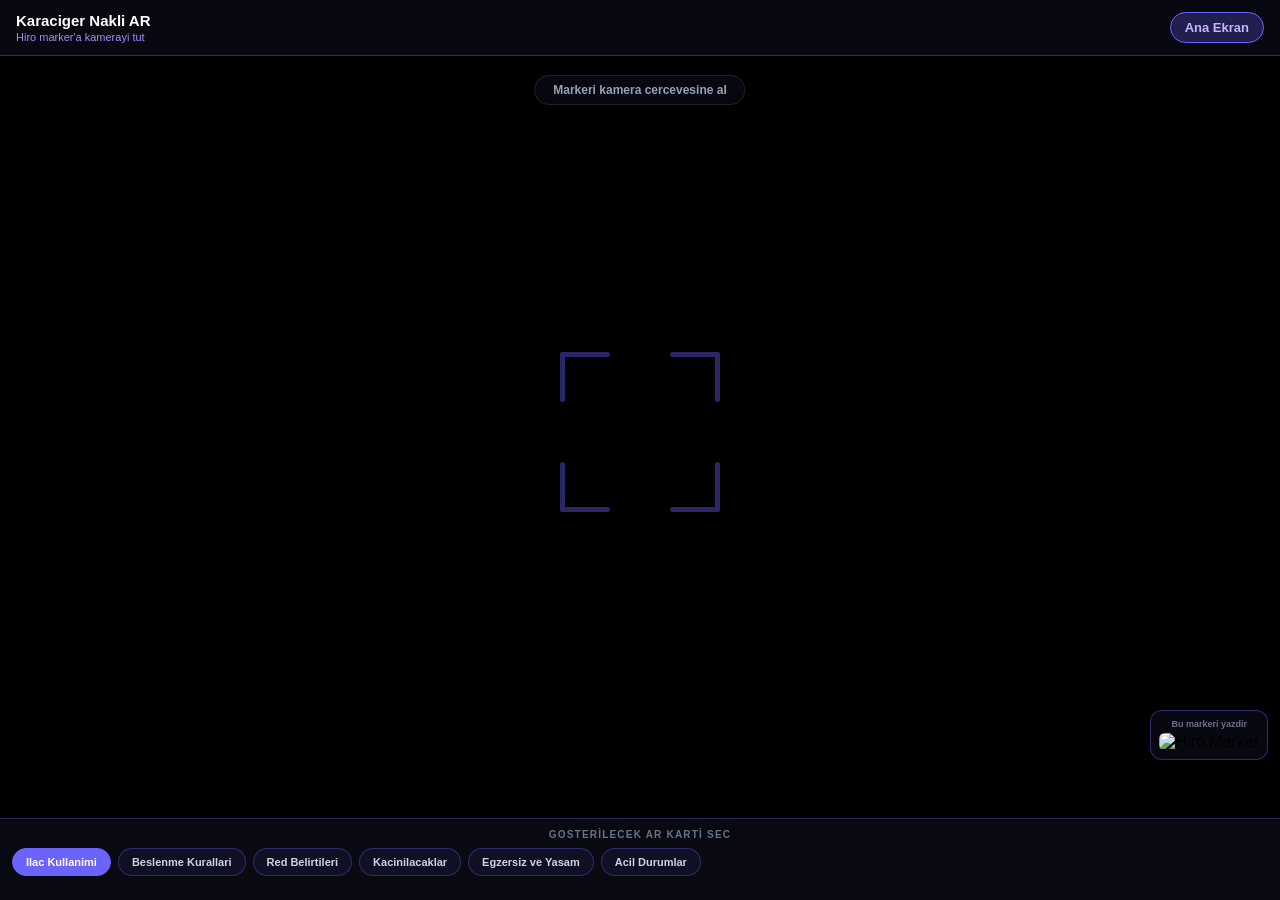
==== commit ef04114e: "AR: dd172b2 versiyonuna donus - canvas texture, marker, titresme yok" ====
--- a/ar.html
+++ b/ar.html
@@ -9,28 +9,22 @@
   <style>
     *{margin:0;padding:0;box-sizing:border-box;}
     body{overflow:hidden;font-family:'Segoe UI',sans-serif;background:#000;}
-    #top-bar{position:fixed;top:0;left:0;width:100%;z-index:999;background:rgba(5,5,20,0.85);backdrop-filter:blur(12px);padding:12px 16px;display:flex;align-items:center;justify-content:space-between;border-bottom:1px solid rgba(108,99,255,0.4);}
+    #top-bar{position:fixed;top:0;left:0;width:100%;z-index:999;background:rgba(10,10,20,0.88);backdrop-filter:blur(10px);padding:12px 16px;display:flex;align-items:center;justify-content:space-between;border-bottom:1px solid rgba(108,99,255,0.4);}
     .top-title{color:#fff;font-size:15px;font-weight:800;}
     .top-sub{color:#a78bfa;font-size:11px;margin-top:2px;}
-    #back-btn{background:rgba(108,99,255,0.25);border:1.5px solid #6c63ff;color:#c4b5fd;padding:7px 15px;border-radius:99px;font-size:13px;font-weight:700;cursor:pointer;text-decoration:none;}
-    #card-bar{position:fixed;bottom:0;left:0;width:100%;z-index:999;background:rgba(5,5,20,0.92);backdrop-filter:blur(12px);border-top:1px solid rgba(108,99,255,0.3);padding:10px 12px 24px;}
-    #card-bar-title{color:#475569;font-size:10px;font-weight:800;text-transform:uppercase;letter-spacing:1.2px;text-align:center;margin-bottom:8px;}
+    #back-btn{background:rgba(108,99,255,0.25);border:1px solid #6c63ff;color:#c4b5fd;padding:7px 14px;border-radius:99px;font-size:13px;font-weight:700;cursor:pointer;text-decoration:none;}
+    #card-bar{position:fixed;bottom:0;left:0;width:100%;z-index:999;background:rgba(10,10,20,0.92);backdrop-filter:blur(10px);border-top:1px solid rgba(108,99,255,0.3);padding:10px 12px 22px;}
+    #card-bar-title{color:#64748b;font-size:10px;font-weight:800;text-transform:uppercase;letter-spacing:1.2px;text-align:center;margin-bottom:8px;}
     #card-btns{display:flex;gap:7px;overflow-x:auto;padding-bottom:2px;}
     #card-btns::-webkit-scrollbar{display:none;}
-    .cbt{flex-shrink:0;padding:7px 13px;border-radius:99px;border:1.5px solid rgba(108,99,255,0.3);background:rgba(108,99,255,0.07);color:#94a3b8;font-size:11px;font-weight:700;cursor:pointer;white-space:nowrap;transition:all .18s;}
-    .cbt.active{background:#6c63ff;border-color:#6c63ff;color:#fff;box-shadow:0 2px 12px rgba(108,99,255,0.4);}
-
-    /* Crosshair */
-    #crosshair{position:fixed;top:50%;left:50%;transform:translate(-50%,-60%);z-index:10;pointer-events:none;opacity:0.5;}
-
-    /* Marker bulundu rozeti */
-    #found-badge{position:fixed;top:75px;left:50%;transform:translateX(-50%);background:linear-gradient(135deg,#22c55e,#16a34a);color:#fff;padding:8px 22px;border-radius:99px;font-size:13px;font-weight:800;z-index:1000;display:none;box-shadow:0 4px 20px rgba(34,197,94,0.4);}
-    #hint-text{position:fixed;top:75px;left:50%;transform:translateX(-50%);background:rgba(5,5,20,0.78);color:#94a3b8;padding:7px 18px;border-radius:99px;font-size:12px;font-weight:600;z-index:10;white-space:nowrap;border:1px solid rgba(255,255,255,0.1);}
-
-    /* Marker referans görseli */
-    #marker-ref{position:fixed;bottom:138px;right:12px;z-index:999;background:rgba(5,5,20,0.88);border:1px solid rgba(108,99,255,0.4);border-radius:14px;padding:8px;text-align:center;}
-    #marker-ref p{color:#64748b;font-size:9px;margin-bottom:4px;font-weight:700;text-transform:uppercase;letter-spacing:.8px;}
-    #marker-ref img{width:72px;height:72px;border-radius:8px;}
+    .cbt{flex-shrink:0;padding:7px 13px;border-radius:99px;border:1.5px solid rgba(108,99,255,0.35);background:rgba(108,99,255,0.08);color:#cbd5e1;font-size:11px;font-weight:700;cursor:pointer;white-space:nowrap;transition:all 0.18s;}
+    .cbt.active{background:#6c63ff;border-color:#6c63ff;color:#fff;}
+    #crosshair{position:fixed;top:50%;left:50%;transform:translate(-50%,-60%);z-index:10;pointer-events:none;opacity:0.4;}
+    #found-badge{position:fixed;top:75px;left:50%;transform:translateX(-50%);background:linear-gradient(135deg,#22c55e,#16a34a);color:#fff;padding:7px 20px;border-radius:99px;font-size:13px;font-weight:800;z-index:1000;display:none;box-shadow:0 4px 20px rgba(34,197,94,0.4);}
+    #hint-text{position:fixed;top:75px;left:50%;transform:translateX(-50%);background:rgba(10,10,20,0.75);color:#94a3b8;padding:7px 18px;border-radius:99px;font-size:12px;font-weight:600;z-index:10;white-space:nowrap;border:1px solid rgba(255,255,255,0.1);}
+    #marker-ref{position:fixed;bottom:140px;right:12px;z-index:999;background:rgba(10,10,20,0.85);border:1px solid rgba(108,99,255,0.4);border-radius:12px;padding:8px;text-align:center;}
+    #marker-ref p{color:#64748b;font-size:9px;margin-bottom:4px;font-weight:700;}
+    #marker-ref img{width:70px;height:70px;border-radius:6px;}
   </style>
 </head>
 <body>
@@ -46,301 +40,118 @@
 <div id="found-badge">Marker Algilandi!</div>
 <div id="hint-text">Markeri kamera cercevesine al</div>
 
-<svg id="crosshair" width="160" height="160" viewBox="0 0 160 160">
-  <rect x="8" y="8" width="44" height="5" rx="2.5" fill="#6c63ff"/>
-  <rect x="8" y="8" width="5" height="44" rx="2.5" fill="#6c63ff"/>
-  <rect x="108" y="8" width="44" height="5" rx="2.5" fill="#6c63ff"/>
-  <rect x="147" y="8" width="5" height="44" rx="2.5" fill="#6c63ff"/>
-  <rect x="8" y="147" width="44" height="5" rx="2.5" fill="#6c63ff"/>
-  <rect x="8" y="108" width="5" height="44" rx="2.5" fill="#6c63ff"/>
-  <rect x="108" y="147" width="44" height="5" rx="2.5" fill="#6c63ff"/>
-  <rect x="147" y="108" width="5" height="44" rx="2.5" fill="#6c63ff"/>
+<svg id="crosshair" width="180" height="180" viewBox="0 0 180 180">
+  <rect x="10" y="10" width="50" height="5" rx="2.5" fill="#6c63ff"/>
+  <rect x="10" y="10" width="5"  height="50" rx="2.5" fill="#6c63ff"/>
+  <rect x="120" y="10" width="50" height="5" rx="2.5" fill="#6c63ff"/>
+  <rect x="165" y="10" width="5"  height="50" rx="2.5" fill="#6c63ff"/>
+  <rect x="10"  y="165" width="50" height="5" rx="2.5" fill="#6c63ff"/>
+  <rect x="10"  y="120" width="5" height="50" rx="2.5" fill="#6c63ff"/>
+  <rect x="120" y="165" width="50" height="5" rx="2.5" fill="#6c63ff"/>
+  <rect x="165" y="120" width="5" height="50" rx="2.5" fill="#6c63ff"/>
 </svg>
 
+<!-- Marker referans gorseli -->
 <div id="marker-ref">
   <p>Bu markeri yazdir</p>
   <img src="https://ar-js-org.github.io/AR.js/data/images/hiro.png" alt="Hiro Marker"/>
 </div>
 
 <div id="card-bar">
-  <div id="card-bar-title">Gosterilecek AR Karti Sec</div>
+  <div id="card-bar-title">Gosterilecek AR karti sec</div>
   <div id="card-btns">
     <button class="cbt active" onclick="setCard(0)">Ilac Kullanimi</button>
-    <button class="cbt"        onclick="setCard(1)">Beslenme</button>
+    <button class="cbt"        onclick="setCard(1)">Beslenme Kurallari</button>
     <button class="cbt"        onclick="setCard(2)">Red Belirtileri</button>
     <button class="cbt"        onclick="setCard(3)">Kacinilacaklar</button>
-    <button class="cbt"        onclick="setCard(4)">Egzersiz</button>
+    <button class="cbt"        onclick="setCard(4)">Egzersiz ve Yasam</button>
     <button class="cbt"        onclick="setCard(5)">Acil Durumlar</button>
   </div>
 </div>
 
 <a-scene
   embedded
-  arjs="sourceType:webcam; debugUIEnabled:false; trackingMethod:best; detectionMode:mono_and_matrix; matrixCodeType:3x3;"
-  renderer="antialias:true; alpha:true; logarithmicDepthBuffer:false;"
+  arjs="sourceType:webcam; debugUIEnabled:false; trackingMethod:best;"
+  renderer="antialias:true; alpha:true;"
   vr-mode-ui="enabled:false"
   style="position:fixed;top:0;left:0;width:100%;height:100%;z-index:1;">
 
-  <a-assets>
-    <canvas id="arCanvas" width="1024" height="680"></canvas>
-  </a-assets>
+  <a-marker preset="hiro" id="hiroMarker">
 
-  <a-marker preset="hiro" id="hiroMarker" raycaster="objects:.clickable" emitevents="true" cursor="fuse:false;rayOrigin:mouse">
-    <!-- Hafif yukseltilmis platform -->
-    <a-plane position="0 0.002 0" rotation="-90 0 0"
-      width="4.2" height="2.8"
-      color="#07071a" opacity="0.97"
-      material="side:double">
-    </a-plane>
-    <!-- Renkli kenar cerceve -->
-    <a-plane id="borderPlane" position="0 0.004 0" rotation="-90 0 0"
-      width="4.2" height="2.8"
-      color="#6c63ff" opacity="0"
-      material="side:double; transparent:true;">
-    </a-plane>
-    <!-- Kart texture (canvas ile ciziyor) -->
-    <a-plane id="cardPlane"
-      position="0 0.01 0"
+    <!-- Dis glow cerceve -->
+    <a-plane position="0 0.005 0" rotation="-90 0 0" width="4.0" height="2.8" color="#6c63ff" opacity="0.22" material="side:double"></a-plane>
+
+    <!-- Ana kart zemini -->
+    <a-plane id="bg" position="0 0.01 0" rotation="-90 0 0" width="3.8" height="2.6" color="#050510" opacity="0.97" material="side:double"></a-plane>
+
+    <!-- Ust renkli baslik blogu (Z negatif = gorsel ust) -->
+    <a-plane id="hdr" position="0 0.02 -0.85" rotation="-90 0 0" width="3.8" height="0.7" color="#6c63ff" opacity="1" material="side:double"></a-plane>
+    <a-plane position="-1.7 0.03 -0.85" rotation="-90 0 0" width="0.12" height="0.7" color="#ffffff" opacity="0.3" material="side:double"></a-plane>
+    <a-text id="t-title"
+      value="ILAC KULLANIMI"
+      position="0 0.12 -0.85"
       rotation="-90 0 0"
-      width="4.0" height="2.68"
-      material="src:#arCanvas; transparent:true; side:double; npot:true;">
-    </a-plane>
+      align="center" color="#ffffff"
+      width="3.4" font="roboto"
+      letter-spacing="2">
+    </a-text>
+
+    <!-- Ayrac cizgi -->
+    <a-plane position="0 0.015 -0.42" rotation="-90 0 0" width="3.4" height="0.03" color="#6c63ff" opacity="0.6" material="side:double"></a-plane>
+
+    <!-- Bilgi satirlari -->
+    <a-plane position="0 0.015 -0.22" rotation="-90 0 0" width="3.6" height="0.32" color="#0d0d2a" opacity="0.95" material="side:double"></a-plane>
+    <a-text id="t-l1" value="Immunsupresif ilaclarinizi her gun" position="0 0.12 -0.22" rotation="-90 0 0" align="center" color="#e2e8f0" width="3.3" font="roboto"></a-text>
+
+    <a-plane id="hl2" position="0 0.015 0.10" rotation="-90 0 0" width="3.6" height="0.32" color="#1a0a00" opacity="0.97" material="side:double"></a-plane>
+    <a-text id="t-l2" value="AYNI SAATTE ve AKSATMADAN alin." position="0 0.12 0.10" rotation="-90 0 0" align="center" color="#fbbf24" width="3.3" font="roboto"></a-text>
+
+    <a-plane position="0 0.015 0.42" rotation="-90 0 0" width="3.6" height="0.32" color="#0d0d2a" opacity="0.95" material="side:double"></a-plane>
+    <a-text id="t-l3" value="Takrolimus, Siklosporin, Mikofenolat:" position="0 0.12 0.42" rotation="-90 0 0" align="center" color="#94a3b8" width="3.3" font="roboto"></a-text>
+
+    <a-plane position="0 0.015 0.74" rotation="-90 0 0" width="3.6" height="0.32" color="#0d0d2a" opacity="0.95" material="side:double"></a-plane>
+    <a-text id="t-l4" value="Atlanan doz organ reddine yol acar!" position="0 0.12 0.74" rotation="-90 0 0" align="center" color="#c4b5fd" width="3.3" font="roboto"></a-text>
+
+    <!-- Alt durum banner (Z pozitif = gorsel alt) -->
+    <a-plane id="status-box" position="0 0.02 1.10" rotation="-90 0 0" width="3.8" height="0.46" color="#ef4444" opacity="1" material="side:double"></a-plane>
+    <a-plane position="-1.7 0.04 1.10" rotation="-90 0 0" width="0.18" height="0.46" color="#ffffff" opacity="0.25" material="side:double"></a-plane>
+    <a-text id="t-status" value="ONEM DERECESI: KRITIK" position="0 0.14 1.10" rotation="-90 0 0" align="center" color="#ffffff" width="3.4" font="roboto" letter-spacing="1"></a-text>
+
   </a-marker>
-
   <a-entity camera></a-entity>
 </a-scene>
 
 <script>
-const cards = [
-  {
-    title: 'ILAC KULLANIMI',
-    hc: '#6c63ff', sc: '#ef4444',
-    lines: [
-      {text: 'Immunsupresif ilaclarinizi her gun alin', color: '#e2e8f0'},
-      {text: 'AYNI SAATTE ve AKSATMADAN kullanin!', color: '#fbbf24'},
-      {text: 'Takrolimus - Siklosporin - Mikofenolat', color: '#a78bfa'},
-      {text: 'Atlanan tek doz organ reddine yol acar!', color: '#f87171'},
-    ],
-    status: 'ONEM DERECESI: KRITIK',
-  },
-  {
-    title: 'BESLENME KURALLARI',
-    hc: '#d97706', sc: '#b45309',
-    lines: [
-      {text: 'Sebze, meyve, tam tahil, az yagly protein', color: '#e2e8f0'},
-      {text: 'GREYFURT KESINLIKLE YASAK!', color: '#f87171'},
-      {text: 'Alkol ve cig et kesinlikle tuketme', color: '#fbbf24'},
-      {text: 'Pastorize edilmemis sut urunleri yasak', color: '#94a3b8'},
-    ],
-    status: 'SAGLIKLI BESLENME ZORUNLU',
-  },
-  {
-    title: 'RED BELIRTILERI',
-    hc: '#dc2626', sc: '#b91c1c',
-    lines: [
-      {text: 'Ates 38C+, sararma, karin agrisi', color: '#fca5a5'},
-      {text: 'Siddetli yorgunluk, idrar kararması', color: '#f87171'},
-      {text: 'Bu belirtiler organ reddinin isareti!', color: '#fbbf24'},
-      {text: 'HEMEN doktorunuzu arayin!', color: '#ff6b6b'},
-    ],
-    status: 'ACIL: 0850 255 9999',
-  },
-  {
-    title: 'KACINILACAKLAR',
-    hc: '#7f1d1d', sc: '#991b1b',
-    lines: [
-      {text: 'ALKOL: Nakledilen karacigeri tahrip eder', color: '#f87171'},
-      {text: 'SIGARA: Bagisiklik sistemini cokertir', color: '#fbbf24'},
-      {text: 'GREYFURT ve cig et kesinlikle yasak', color: '#fca5a5'},
-      {text: 'Izinsiz bitki cayi ve takviye alma!', color: '#94a3b8'},
-    ],
-    status: 'BU KURALLARI ASLA IHLAL ETME',
-  },
-  {
-    title: 'EGZERSIZ VE YASAM',
-    hc: '#047857', sc: '#059669',
-    lines: [
-      {text: 'Doktor onayli hafif yuruyus yapabilirsin', color: '#e2e8f0'},
-      {text: 'Gunluk 20-30 dk yuruyus idealdir', color: '#6ee7b7'},
-      {text: 'Agir kaldirma ve yorucu spordan kacin', color: '#94a3b8'},
-      {text: 'Duzensiz uyku bagisiklik sistemini zorlar', color: '#fbbf24'},
-    ],
-    status: 'AKTIF VE DUZENLI YAS',
-  },
-  {
-    title: 'ACIL DURUMLAR',
-    hc: '#7f1d1d', sc: '#ef4444',
-    lines: [
-      {text: '38C+ ates / ani sararma / nefes darligi', color: '#f87171'},
-      {text: '=> HEMEN 112 veya nakil merkezini ara!', color: '#fbbf24'},
-      {text: 'Ameliyat bolgesinde sislik, kirmizilik', color: '#fca5a5'},
-      {text: 'Ani kilo artisi 2kg+/2gun tehlike isareti', color: '#e2e8f0'},
-    ],
-    status: 'ACIL: 112  |  0850 255 9999',
-  },
+const cards=[
+  {title:'ILAC KULLANIMI',l1:'Immunsupresif ilaclarinizi her gun',l2:'AYNI SAATTE ve AKSATMADAN alin.',l3:'Takrolimus, Siklosporin, Mikofenolat:',l4:'Atlanan doz organ reddine yol acar!',status:'ONEM DERECESI: KRITIK',sc:'#ef4444',hc:'#6c63ff',l2c:'#fbbf24'},
+  {title:'BESLENME KURALLARI',l1:'Sebze, meyve, tam tahil, az yagly protein.',l2:'GREYFURT KESINLIKLE YASAK! (ilac etkilesimi)',l3:'Alkol, cig yumurta, pastorize edilmemis',l4:'sut urunleri tuketilmemeli.',status:'SAGLIKLI BESLENME ZORUNLU',sc:'#f59e0b',hc:'#f59e0b',l2c:'#f87171'},
+  {title:'RED BELIRTILERI',l1:'Ates 38C+, sararma, karyn agrisi,',l2:'siddetli yorgunluk ve idrar kararması.',l3:'Bu belirtiler organ reddinin isareti!',l4:'HEMEN doktorunuzu arayin!',status:'ACIL: 0850 255 9999',sc:'#ef4444',hc:'#dc2626',l2c:'#f87171'},
+  {title:'KESINLIKLE KACINILACAKLAR',l1:'ALKOL: Nakledilen karacigeri tahrip eder.',l2:'SIGARA: Bagisiklik sistemini cokertir.',l3:'GREYFURT, cig et ve pastorize edilmemis',l4:'urunler, izinsiz bitki cayi yasak.',status:'BU KURALLARI ASLA IHLAL ETME',sc:'#ef4444',hc:'#7f1d1d',l2c:'#fbbf24'},
+  {title:'EGZERSIZ VE YASAM',l1:'Doktor onayli hafif yuruyus yapabilirsin.',l2:'Gunluk 20-30 dk yuruyus idealdir.',l3:'Agir kaldirma ve yorucu spordan kacin.',l4:'Duzensiz uyku bagisiklik sistemini zorlar.',status:'AKTIF VE DUZENLI YAS',sc:'#22c55e',hc:'#10b981',l2c:'#6ee7b7'},
+  {title:'ACIL DURUMLAR',l1:'38C+ ates / ani sararma / nefes darligi',l2:'=> HEMEN 112 veya nakil merkezini ara!',l3:'Ameliyat bolgesinde sislik, kirmizilik,',l4:'ani kilo artisi 2kg+/2gun tehlike isareti.',status:'ACIL: 112 | 0850 255 9999',sc:'#ef4444',hc:'#7f1d1d',l2c:'#f87171'}
 ];
-
-const W = 1024, H = 680;
-const canvas = document.getElementById('arCanvas');
-const ctx = canvas.getContext('2d');
-
-function roundRect(c, x, y, w, h, r) {
-  c.beginPath();
-  c.moveTo(x+r,y); c.lineTo(x+w-r,y);
-  c.quadraticCurveTo(x+w,y,x+w,y+r);
-  c.lineTo(x+w,y+h-r); c.quadraticCurveTo(x+w,y+h,x+w-r,y+h);
-  c.lineTo(x+r,y+h); c.quadraticCurveTo(x,y+h,x,y+h-r);
-  c.lineTo(x,y+r); c.quadraticCurveTo(x,y,x+r,y);
-  c.closePath();
+function setCard(idx){
+  document.querySelectorAll('.cbt').forEach((b,i)=>b.classList.toggle('active',i===idx));
+  const c=cards[idx];
+  document.getElementById('t-title').setAttribute('value',c.title);
+  document.getElementById('t-l1').setAttribute('value',c.l1);
+  document.getElementById('t-l2').setAttribute('value',c.l2);
+  document.getElementById('t-l2').setAttribute('color',c.l2c);
+  document.getElementById('t-l3').setAttribute('value',c.l3);
+  document.getElementById('t-l4').setAttribute('value',c.l4);
+  document.getElementById('t-status').setAttribute('value',c.status);
+  document.getElementById('status-box').setAttribute('color',c.sc);
+  document.getElementById('hdr').setAttribute('color',c.hc);
 }
-
-function drawCard(card) {
-  ctx.clearRect(0, 0, W, H);
-
-  // Arka plan
-  roundRect(ctx, 0, 0, W, H, 26);
-  ctx.fillStyle = '#07071a';
-  ctx.fill();
-
-  // Renkli dis cerceve
-  roundRect(ctx, 3, 3, W-6, H-6, 24);
-  ctx.strokeStyle = card.hc;
-  ctx.lineWidth = 6;
-  ctx.globalAlpha = 0.9;
-  ctx.stroke();
-  ctx.globalAlpha = 1;
-
-  // Header gradient
-  const hg = ctx.createLinearGradient(0, 0, W, 0);
-  hg.addColorStop(0, card.hc);
-  hg.addColorStop(1, card.hc + 'cc');
-  roundRect(ctx, 0, 0, W, 136, 26);
-  ctx.fillStyle = hg;
-  ctx.fill();
-  ctx.fillRect(0, 106, W, 30); // alt koseler duzelt
-
-  // Header sol beyaz serit
-  ctx.fillStyle = 'rgba(255,255,255,0.25)';
-  ctx.fillRect(0, 0, 13, 136);
-
-  // Baslik metni - golgeli
-  ctx.shadowColor = 'rgba(0,0,0,0.5)';
-  ctx.shadowBlur = 8;
-  ctx.fillStyle = '#ffffff';
-  ctx.font = 'bold 60px Arial, sans-serif';
-  ctx.textAlign = 'center';
-  ctx.textBaseline = 'middle';
-  ctx.fillText(card.title, W/2, 70);
-  ctx.shadowBlur = 0;
-
-  // Ayrac cizgi
-  ctx.strokeStyle = 'rgba(255,255,255,0.18)';
-  ctx.lineWidth = 2;
-  ctx.beginPath(); ctx.moveTo(28,144); ctx.lineTo(W-28,144); ctx.stroke();
-
-  // Satirlar
-  const lineH = 104;
-  const startY = 156;
-
-  card.lines.forEach((line, i) => {
-    const y = startY + i * lineH;
-
-    // Satir arka plani
-    roundRect(ctx, 16, y+2, W-32, lineH-10, 10);
-    ctx.fillStyle = i%2===0 ? 'rgba(255,255,255,0.04)' : 'rgba(0,0,0,0.2)';
-    ctx.fill();
-
-    // Sol renk cubugu (parlak)
-    const grad = ctx.createLinearGradient(16, 0, 30, 0);
-    grad.addColorStop(0, line.color);
-    grad.addColorStop(1, line.color + '44');
-    ctx.fillStyle = grad;
-    ctx.fillRect(16, y+2, 8, lineH-10);
-
-    // Metin
-    ctx.fillStyle = line.color;
-    ctx.font = '500 40px Arial, sans-serif';
-    ctx.textAlign = 'center';
-    ctx.textBaseline = 'middle';
-    ctx.fillText(line.text, W/2 + 5, y + (lineH-10)/2 + 2);
-  });
-
-  // Status banner
-  const sbY = H - 86;
-  const sg = ctx.createLinearGradient(0, sbY, W, sbY);
-  sg.addColorStop(0, card.sc);
-  sg.addColorStop(1, card.sc + 'dd');
-  ctx.fillStyle = sg;
-  ctx.fillRect(0, sbY, W, 86);
-
-  // Status ust cizgi
-  ctx.strokeStyle = 'rgba(255,255,255,0.2)';
-  ctx.lineWidth = 2;
-  ctx.beginPath(); ctx.moveTo(0, sbY); ctx.lineTo(W, sbY); ctx.stroke();
-
-  // Status sol serit
-  ctx.fillStyle = 'rgba(255,255,255,0.22)';
-  ctx.fillRect(0, sbY, 13, 86);
-
-  // Status metni
-  ctx.shadowColor = 'rgba(0,0,0,0.4)';
-  ctx.shadowBlur = 6;
-  ctx.fillStyle = '#ffffff';
-  ctx.font = 'bold 42px Arial, sans-serif';
-  ctx.textAlign = 'center';
-  ctx.textBaseline = 'middle';
-  ctx.fillText(card.status, W/2, sbY + 43);
-  ctx.shadowBlur = 0;
-
-  // Texture guncelle
-  const plane = document.getElementById('cardPlane');
-  if (plane) {
-    const mesh = plane.getObject3D('mesh');
-    if (mesh && mesh.material && mesh.material.map) {
-      mesh.material.map.needsUpdate = true;
-    }
-  }
-}
-
-let currentIdx = 0;
-function setCard(idx) {
-  currentIdx = idx;
-  document.querySelectorAll('.cbt').forEach((b,i) => b.classList.toggle('active', i===idx));
-  drawCard(cards[idx]);
-  // Kenar rengini de guncelle
-  const bp = document.getElementById('borderPlane');
-  if(bp) bp.setAttribute('color', cards[idx].hc);
-}
-
-// Sahne yuklenince ciz + texture periyodik guncelle
-document.querySelector('a-scene').addEventListener('loaded', () => {
-  drawCard(cards[0]);
-  setInterval(() => {
-    const plane = document.getElementById('cardPlane');
-    if (plane) {
-      const mesh = plane.getObject3D('mesh');
-      if (mesh && mesh.material && mesh.material.map) {
-        mesh.material.map.needsUpdate = true;
-      }
-    }
-  }, 150);
+const marker=document.getElementById('hiroMarker');
+const badge=document.getElementById('found-badge');
+const hint=document.getElementById('hint-text');
+marker.addEventListener('markerFound',()=>{
+  badge.style.display='block';hint.style.display='none';
+  if(navigator.vibrate)navigator.vibrate([60,30,60]);
+  setTimeout(()=>{badge.style.display='none';},2200);
 });
-
-// Marker olaylari
-const marker = document.getElementById('hiroMarker');
-const badge  = document.getElementById('found-badge');
-const hint   = document.getElementById('hint-text');
-
-marker.addEventListener('markerFound', () => {
-  badge.style.display = 'block';
-  hint.style.display  = 'none';
-  if(navigator.vibrate) navigator.vibrate([60,30,60]);
-  setTimeout(() => { badge.style.display = 'none'; }, 2500);
-  drawCard(cards[currentIdx]);
-});
-marker.addEventListener('markerLost', () => {
-  hint.style.display = 'block';
-});
+marker.addEventListener('markerLost',()=>{hint.style.display='block';});
 </script>
 </body>
 </html>
